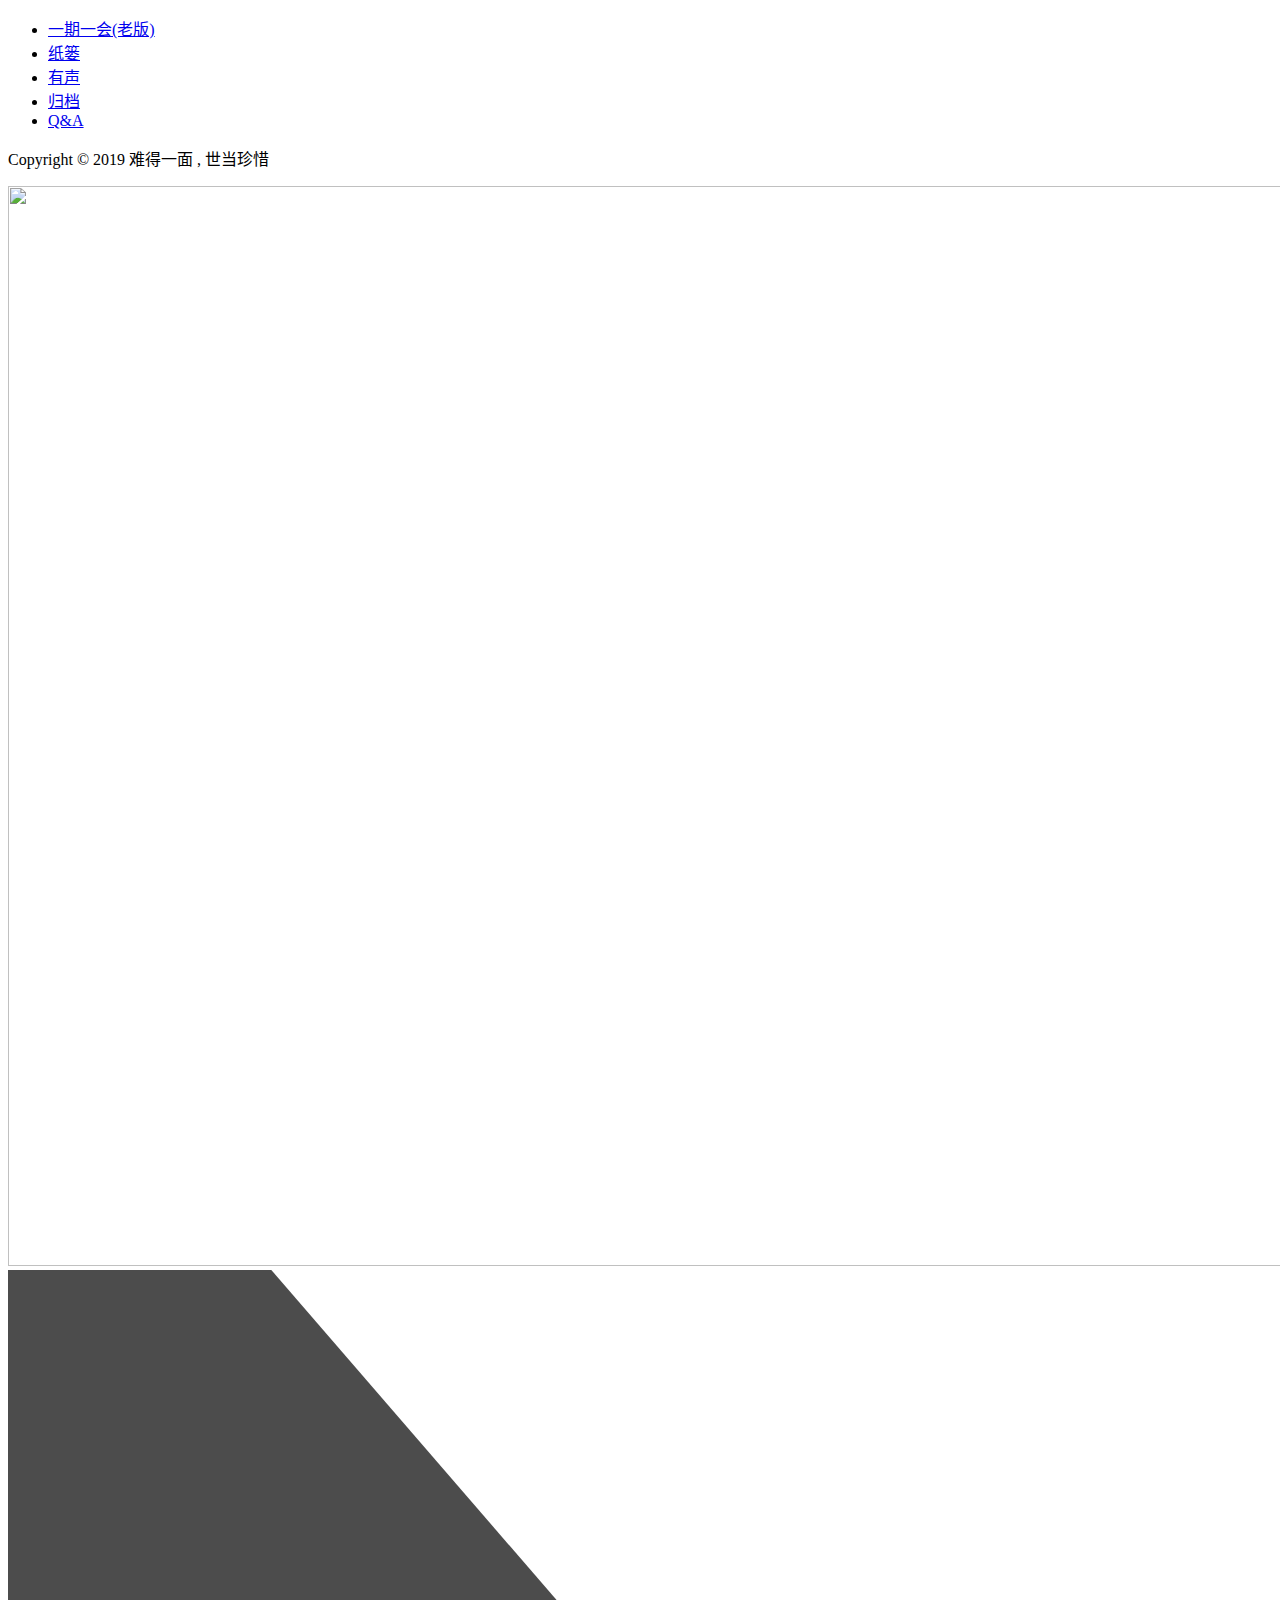
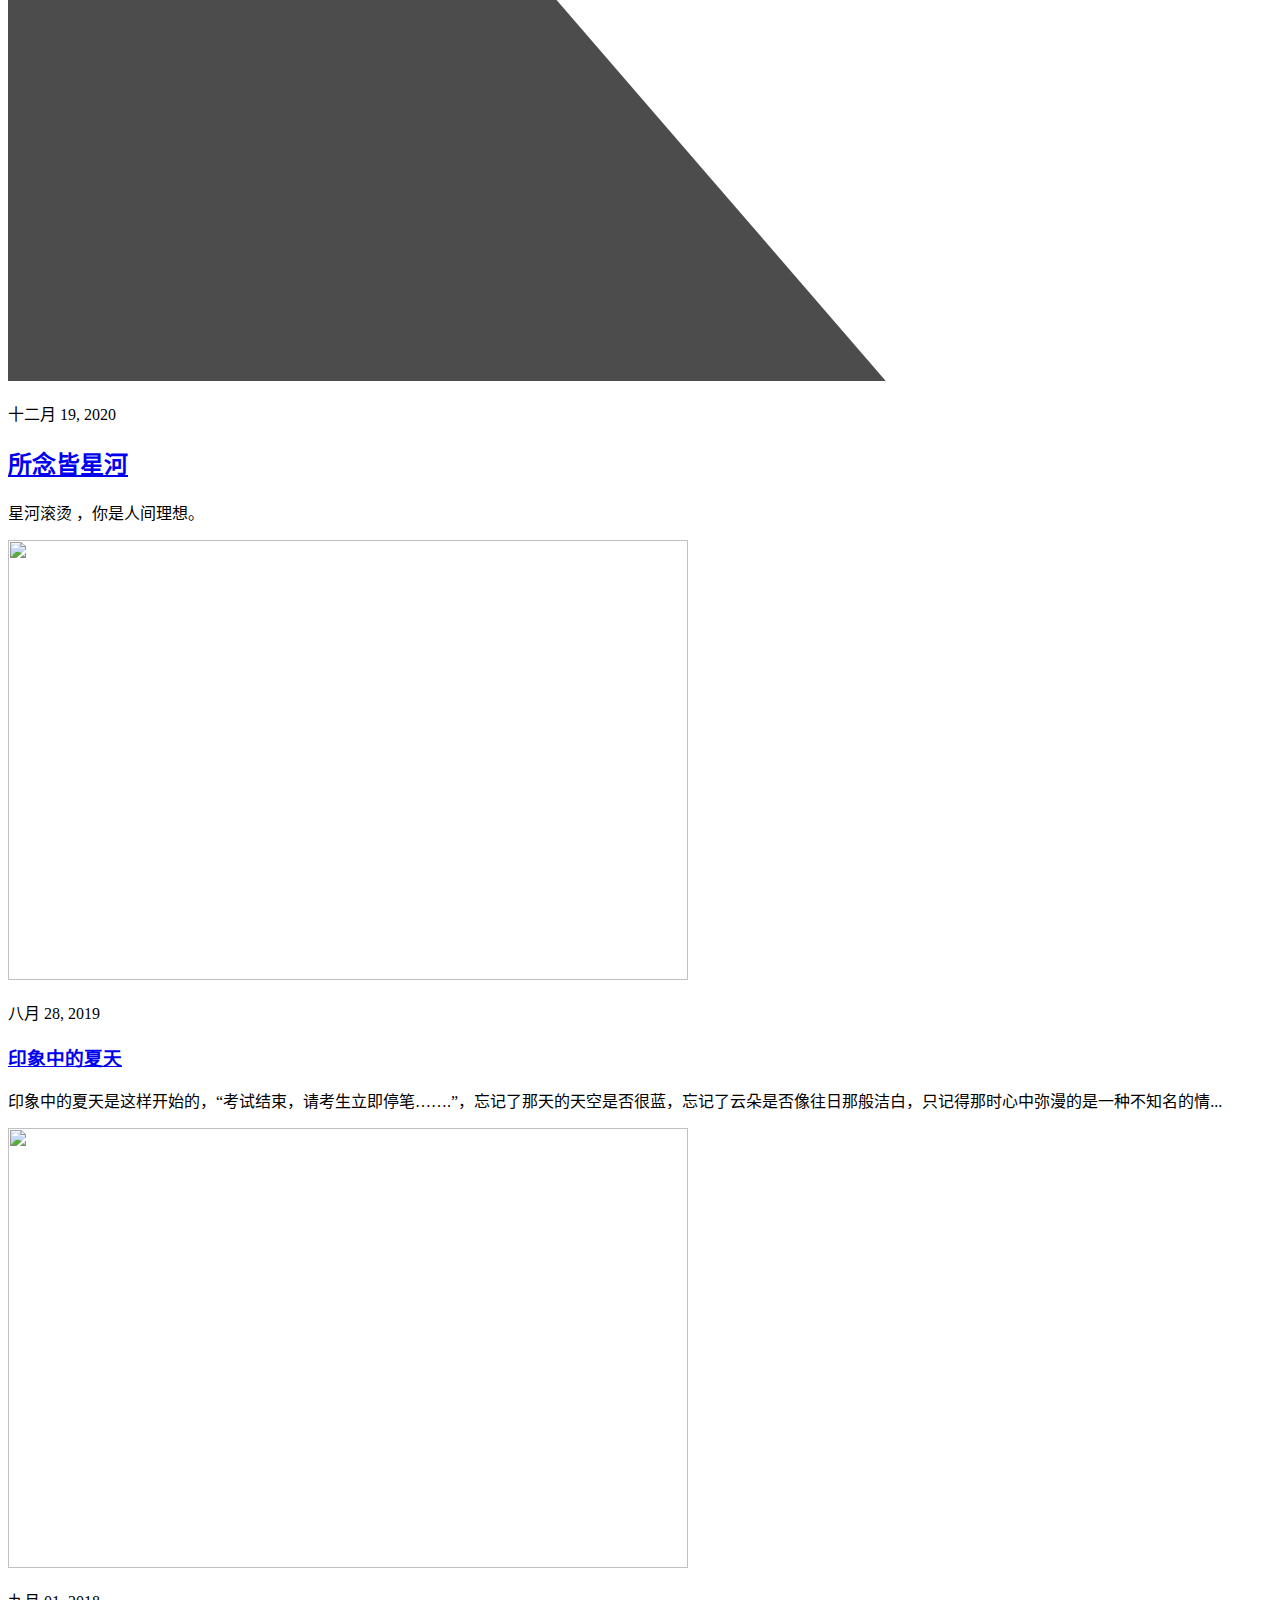
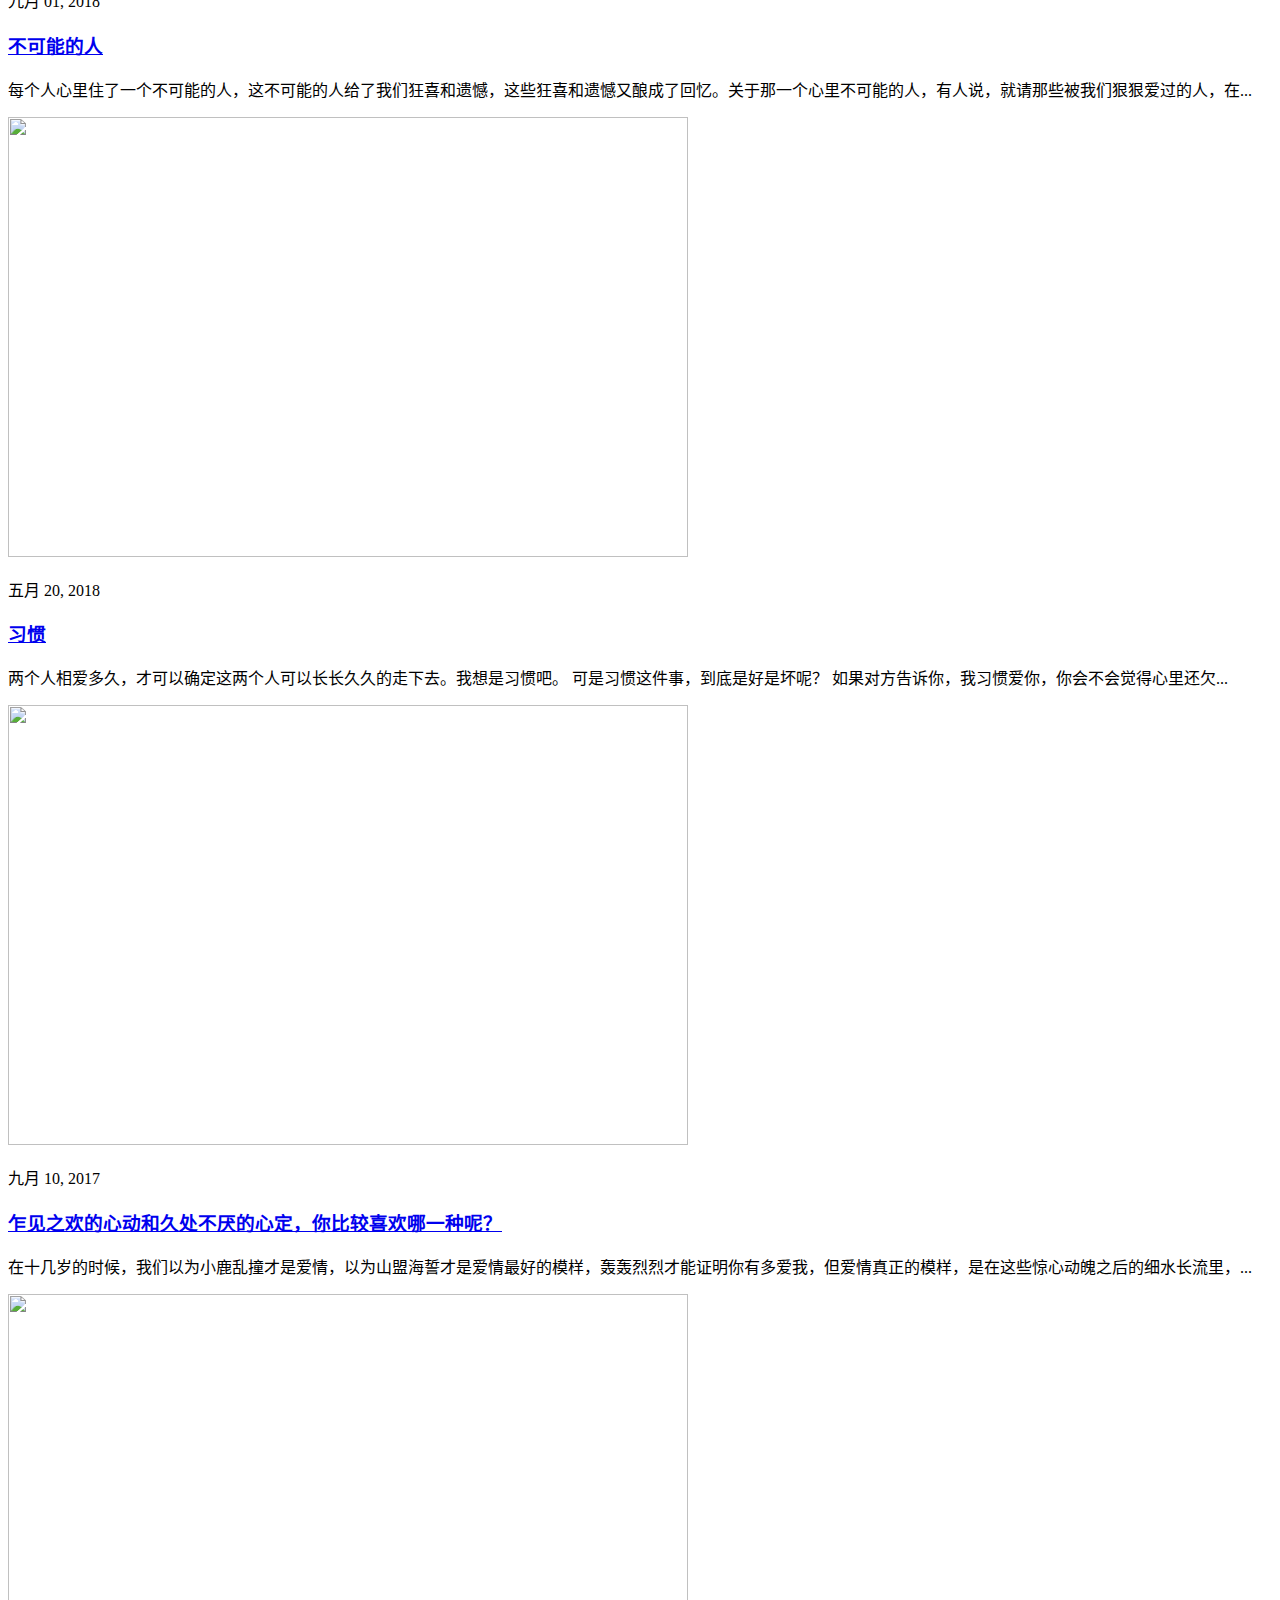
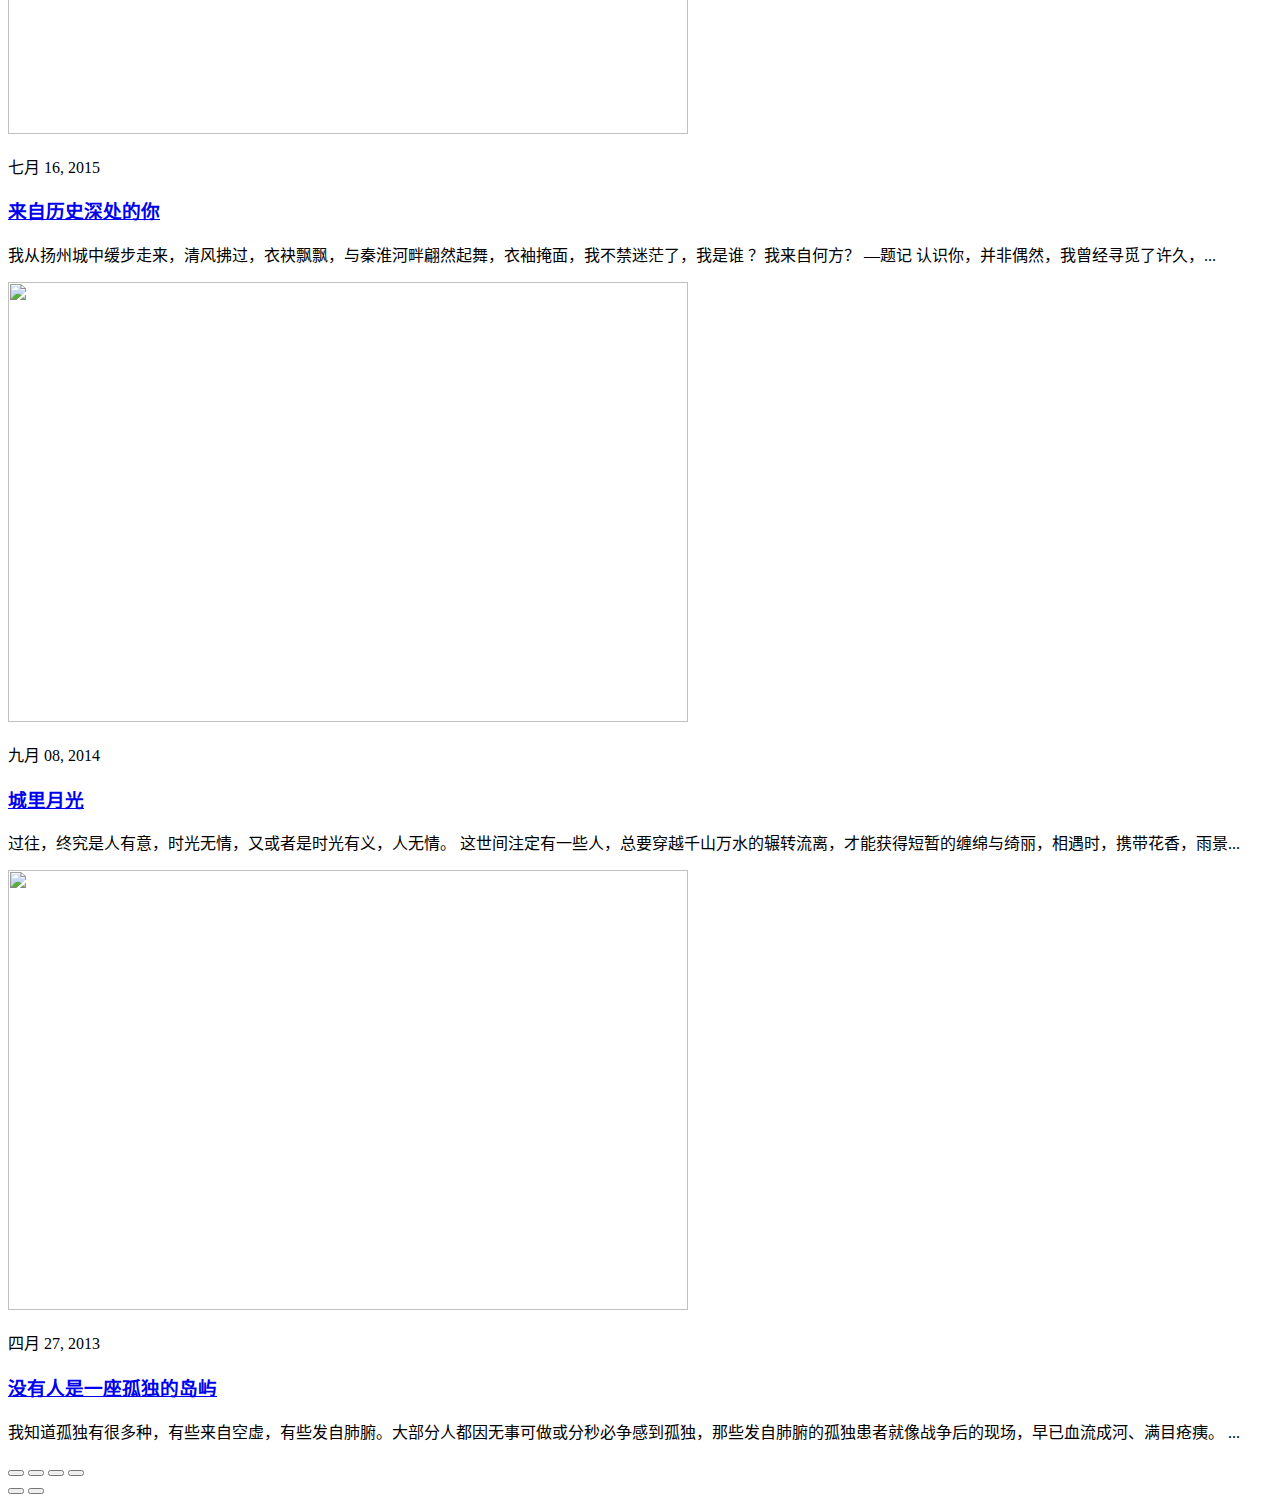
==== index.html @ 38591481 "ni" ====
<!DOCTYPE html>
<html lang="zh-CN" class="loading">

<head>
    <meta name="generator" content="Hexo 3.9.0">
    <meta charset="UTF-8">
    <meta http-equiv="X-UA-Compatible" content="IE=edge,chrome=1">
    <meta name="viewport" content="width=device-width, minimum-scale=1.0, maximum-scale=1.0, user-scalable=no">

    <title>一期一会</title>

    <meta name="apple-mobile-web-app-capable" content="yes">
    <meta name="apple-mobile-web-app-status-bar-style" content="black-translucent">
    <meta name="google" content="notranslate">

    <meta name="keywords" content="一期一会,苍耳,清新,文艺,">
    <meta name="description" content="我们像才华横溢的诗歌，无须冥思，就自由生长，句句押韵，在记忆中铭刻剪影，阳光闪烁，边缘耀眼。 - by : 苍耳">



    <meta name="author" content="一期一会">

    <link rel="alternative" href="atom.xml" title="一期一会" type="application/atom+xml">

    <link rel="icon" href="/img/me.jpg">

    <link rel="stylesheet" href="//cdn.jsdelivr.net/npm/gitalk@1/dist/gitalk.css">
    <link rel="stylesheet" href="/css/diaspora.css">
    <link rel="stylesheet" href="/css/footer.css">

    <script src="js/log.js"></script>

    <!-- <script async src="//pagead2.googlesyndication.com/pagead/js/adsbygoogle.js"></script> -->

    <script>
        (adsbygoogle = window.adsbygoogle || []).push({
            google_ad_client: "ca-pub-8691406134231910",
            enable_page_level_ads: true
        });
    </script>

    <!-- <script async custom-element="amp-auto-ads" src="https://cdn.ampproject.org/v0/amp-auto-ads-0.1.js"></script> -->

    <!-- mejia -->
    <!-- <script crossorigin="anonymous" integrity="sha384-38qS6ZDmuc4fn68ICZ1CTMDv4+Yrqtpijvp5fwMNdbumNGNJ7JVJHgWr2X+nJfqM"
        src="https://lib.baomitu.com/require.js/2.3.6/require.min.js"></script> -->
</head>

</html>

<body class="loading">
    <span id="config-title" style="display:none">一期一会</span>
    <div id="loader"></div>
    <div class="nav">
        <ul id="menu-menu" class="menu">

            <li class="pview menu-item menu-item-type-post_type menu-item-object-page">
                <a href="https://xgan.me/nian" title="一期一会" target="_self" rel="noopener">一期一会<span
                        id="old">(老版)</span></a>
            </li>

            <li class="  menu-item menu-item-type-post_type menu-item-object-page">
                <a href="https://xgan.me/ni" class="posttitle" title="纸篓" target="_self" rel="noopener">纸篓</a>
            </li>

            <li class="  menu-item menu-item-type-post_type menu-item-object-page">
                <a href="https://xgan.me/233" title="有声" target="_self" rel="noopener">有声</a>
            </li>

            <li class="  menu-item menu-item-type-post_type menu-item-object-page">
                <a href="https://xgan.me/you/ni" title="归档" target="_self" rel="noopener">归档</a>
            </li>

            <li class="  menu-item menu-item-type-post_type menu-item-object-page">
                <a href="https://xgan.me/you" title="Q&A" target="_self" rel="noopener">Q&A</a>
            </li>

        </ul>

        <p id="copyright">
            <!-- &copy; 2019 一期一会By : Canger -->
            Copyright © 2019 难得一面 , 世当珍惜
        </p>

    </div>
    <div id="container">

        <div id="screen">
            <div id="mark">
                <div class="layer" data-depth="0.4">
                    <img src="/images/321.jpg" id="cover" crossorigin="anonymous" width="1920" height="1080">
                </div>
            </div>
            <div id="vibrant">
                <svg viewBox="0 0 2880 1620" height="100%" preserveAspectRatio="xMaxYMax slice">
                    <polygon opacity="0.7" points="2000,1620 0,1620 0,0 600,0 " />
                </svg>
                <div></div>
            </div>
            <div id="header">
                <div>
                    <a class="image-logo" href="/"></a>
                    <div class="icon-menu switchmenu"></div>
                </div>
            </div>

            <div id="post0">
                <p>十二月 19, 2020</p>
                <h2><a href="/2020/12/19/ni/" title="星辰" class=" posttitle">所念皆星河</a></h2>
                <!-- <p class="summary">Nice to Meet You -->
                <p class="summary">星河滚烫 ，你是人间理想。
                </p>
            </div>

        </div>
        <div id="primary">

            <div class="post">
                <a href="/2019/08/28/xia/" title="印象中的夏天">
                    <img src="/images/xia.jpg" class="cover" width="680" height="440">
                </a>
                <div class="else">
                    <p>八月 28, 2019</p>
                    <h3><a href="/2019/08/28/xia/" title="印象中的夏天" class="posttitle">印象中的夏天</a></h3>
                    <p>印象中的夏天是这样开始的，“考试结束，请考生立即停笔…….”，忘记了那天的天空是否很蓝，忘记了云朵是否像往日那般洁白，只记得那时心中弥漫的是一种不知名的情...</p>
                </div>
            </div>


            <div class="post">
                <a href="/2018/09/01/bkn/" title="不可能的人">
                    <img src="/images/bkn.jpg" class="cover" width="680" height="440">
                </a>
                <div class="else">
                    <p>九月 01, 2018</p>
                    <h3><a href="/2018/09/01/bkn/" title="不可能的人" class="posttitle">不可能的人</a></h3>
                    <p>每个人心里住了一个不可能的人，这不可能的人给了我们狂喜和遗憾，这些狂喜和遗憾又酿成了回忆。关于那一个心里不可能的人，有人说，就请那些被我们狠狠爱过的人，在...</p>
                </div>
            </div>


            <div class="post">
                <a href="/2018/05/20/xg/" title="习惯">
                    <img src="/images/xg.jpg" class="cover" width="680" height="440">
                </a>
                <div class="else">
                    <p>五月 20, 2018</p>
                    <h3><a href="/2018/05/20/xg/" title="习惯" class="posttitle">习惯</a></h3>
                    <p>两个人相爱多久，才可以确定这两个人可以长长久久的走下去。我想是习惯吧。 可是习惯这件事，到底是好是坏呢？ 如果对方告诉你，我习惯爱你，你会不会觉得心里还欠...
                    </p>
                </div>
            </div>


            <div class="post">
                <a href="/2017/09/10/huan/" title="乍见之欢的心动和久处不厌的心定，你比较喜欢哪一种呢？">
                    <img src="/images/huan.jpg" class="cover" width="680" height="440">
                </a>
                <div class="else">
                    <p>九月 10, 2017</p>
                    <h3><a href="/2017/09/10/huan/" title="乍见之欢的心动和久处不厌的心定，你比较喜欢哪一种呢？" class="posttitle">乍见之欢的心动和久处不厌的心定，你比较喜欢哪一种呢？</a></h3>
                    <p>在十几岁的时候，我们以为小鹿乱撞才是爱情，以为山盟海誓才是爱情最好的模样，轰轰烈烈才能证明你有多爱我，但爱情真正的模样，是在这些惊心动魄之后的细水长流里，...</p>
                </div>
            </div>


            <div class="post">
                <a href="/2015/07/16/laizi/" title="来自历史深处的你">
                    <img src="/images/hanfu.jpg" class="cover" width="680" height="440">
                </a>
                <div class="else">
                    <p>七月 16, 2015</p>
                    <h3><a href="/2015/07/16/laizi/" title="来自历史深处的你" class="posttitle">来自历史深处的你</a></h3>
                    <p>我从扬州城中缓步走来，清风拂过，衣袂飘飘，与秦淮河畔翩然起舞，衣袖掩面，我不禁迷茫了，我是谁 ？我来自何方？ —题记 认识你，并非偶然，我曾经寻觅了许久，...
                    </p>
                </div>
            </div>


            <div class="post">
                <a href="/2014/09/08/moon/" title="城里月光">
                    <img src="/images/moon.jpg" class="cover" width="680" height="440">
                </a>
                <div class="else">
                    <p>九月 08, 2014</p>
                    <h3><a href="/2014/09/08/moon/" title="城里月光" class="posttitle">城里月光</a></h3>
                    <p>过往，终究是人有意，时光无情，又或者是时光有义，人无情。 这世间注定有一些人，总要穿越千山万水的辗转流离，才能获得短暂的缠绵与绮丽，相遇时，携带花香，雨景...
                    </p>
                </div>
            </div>


            <div class="post">
                <a href="/2013/04/27/gd/" title="没有人是一座孤独的岛屿">
                    <img src="/images/gd.jpg" class="cover" width="680" height="440">
                </a>
                <div class="else">
                    <p>四月 27, 2013</p>
                    <h3><a href="/2013/04/27/gd/" title="没有人是一座孤独的岛屿" class="posttitle">没有人是一座孤独的岛屿</a></h3>
                    <p>我知道孤独有很多种，有些来自空虚，有些发自肺腑。大部分人都因无事可做或分秒必争感到孤独，那些发自肺腑的孤独患者就像战争后的现场，早已血流成河、满目疮痍。 ...
                    </p>
                </div>
            </div>


        </div>

        <!-- <footer id="footer">

            <div class="container">

                <p>
                    Copyright &copy; 2019 • Theme by : <a class="posttitle" href="http://xgan.me"
                        target="_self">Canger</a><br>
                    Run time : <a class="posttitle" href="https://xgan.me/log/index.html" target="_self"><span
                            id="span_dt_dt"></span></a>
                </p>

            </div>

        </footer> -->

    </div>
    <div id="preview"></div>

</body>
<script src="//cdn.jsdelivr.net/npm/gitalk@1/dist/gitalk.min.js"></script>
<script src="//lib.baomitu.com/jquery/1.8.3/jquery.min.js"></script>
<script src="/js/plugin.js"></script>
<script src="/js/diaspora.js"></script>
<link rel="stylesheet" href="/photoswipe/photoswipe.css">
<link rel="stylesheet" href="/photoswipe/default-skin/default-skin.css">
<script src="/photoswipe/photoswipe.min.js"></script>
<script src="/photoswipe/photoswipe-ui-default.min.js"></script>

<!-- Root element of PhotoSwipe. Must have class pswp. -->
<div class="pswp" tabindex="-1" role="dialog" aria-hidden="true">
    <!-- Background of PhotoSwipe. 
         It's a separate element as animating opacity is faster than rgba(). -->
    <div class="pswp__bg"></div>
    <!-- Slides wrapper with overflow:hidden. -->
    <div class="pswp__scroll-wrap">
        <!-- Container that holds slides. 
            PhotoSwipe keeps only 3 of them in the DOM to save memory.
            Don't modify these 3 pswp__item elements, data is added later on. -->
        <div class="pswp__container">
            <div class="pswp__item"></div>
            <div class="pswp__item"></div>
            <div class="pswp__item"></div>
        </div>
        <!-- Default (PhotoSwipeUI_Default) interface on top of sliding area. Can be changed. -->
        <div class="pswp__ui pswp__ui--hidden">
            <div class="pswp__top-bar">
                <!--  Controls are self-explanatory. Order can be changed. -->
                <div class="pswp__counter"></div>
                <button class="pswp__button pswp__button--close" title="Close (Esc)"></button>
                <button class="pswp__button pswp__button--share" title="Share"></button>
                <button class="pswp__button pswp__button--fs" title="Toggle fullscreen"></button>
                <button class="pswp__button pswp__button--zoom" title="Zoom in/out"></button>
                <!-- Preloader demo http://codepen.io/dimsemenov/pen/yyBWoR -->
                <!-- element will get class pswp__preloader--active when preloader is running -->
                <div class="pswp__preloader">
                    <div class="pswp__preloader__icn">
                        <div class="pswp__preloader__cut">
                            <div class="pswp__preloader__donut"></div>
                        </div>
                    </div>
                </div>
            </div>
            <div class="pswp__share-modal pswp__share-modal--hidden pswp__single-tap">
                <div class="pswp__share-tooltip"></div>
            </div>
            <button class="pswp__button pswp__button--arrow--left" title="Previous (arrow left)">
            </button>
            <button class="pswp__button pswp__button--arrow--right" title="Next (arrow right)">
            </button>
            <div class="pswp__caption">
                <div class="pswp__caption__center"></div>
            </div>
        </div>
    </div>
</div>

<!-- Google Analytics -->
<script type="text/javascript">
    (function(i, s, o, g, r, a, m) {
        i['GoogleAnalyticsObject'] = r;
        i[r] = i[r] || function() {
            (i[r].q = i[r].q || []).push(arguments)
        }, i[r].l = 1 * new Date();
        a = s.createElement(o),
            m = s.getElementsByTagName(o)[0];
        a.async = 1;
        a.src = g;
        m.parentNode.insertBefore(a, m)
    })(window, document, 'script', 'https://www.google-analytics.com/analytics.js', 'ga');

    ga('create', 'UA-142766624-1', 'auto');
    ga('send', 'pageview');
</script>
<!-- End Google Analytics -->

</html>
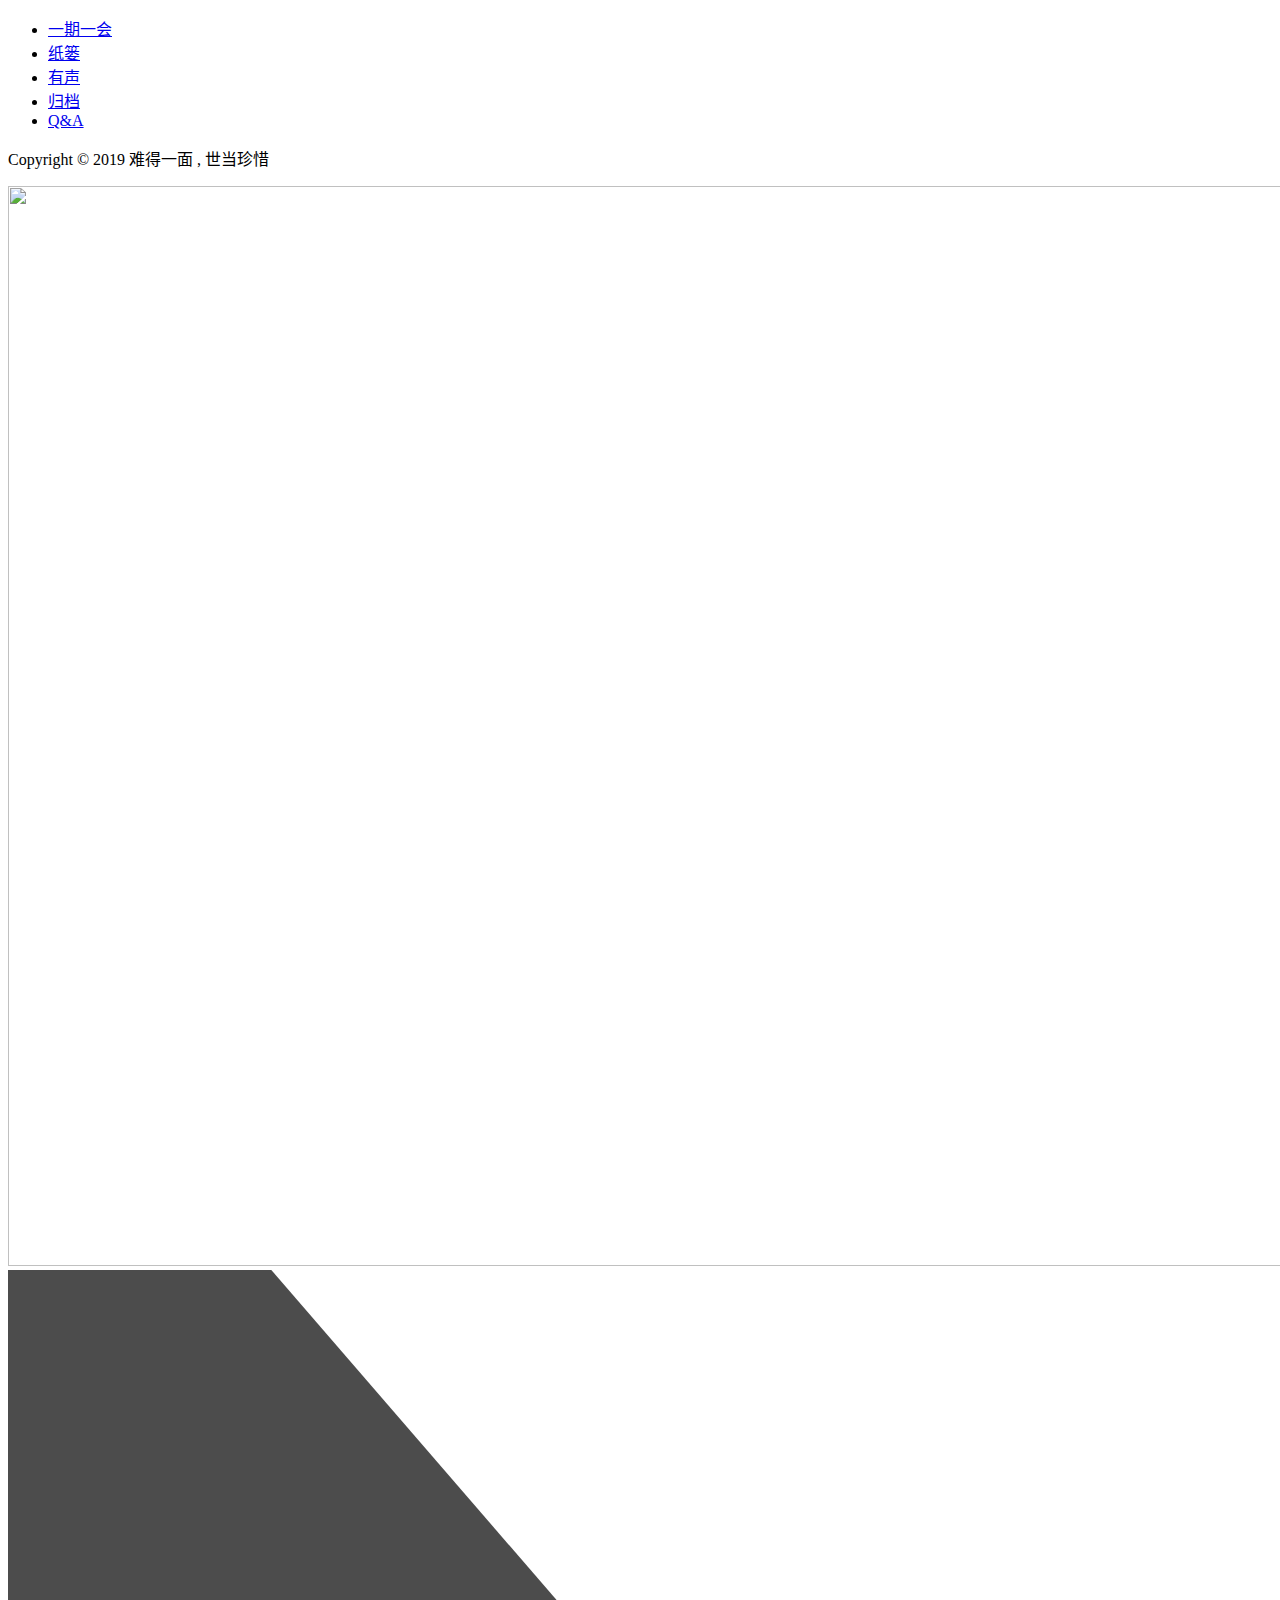
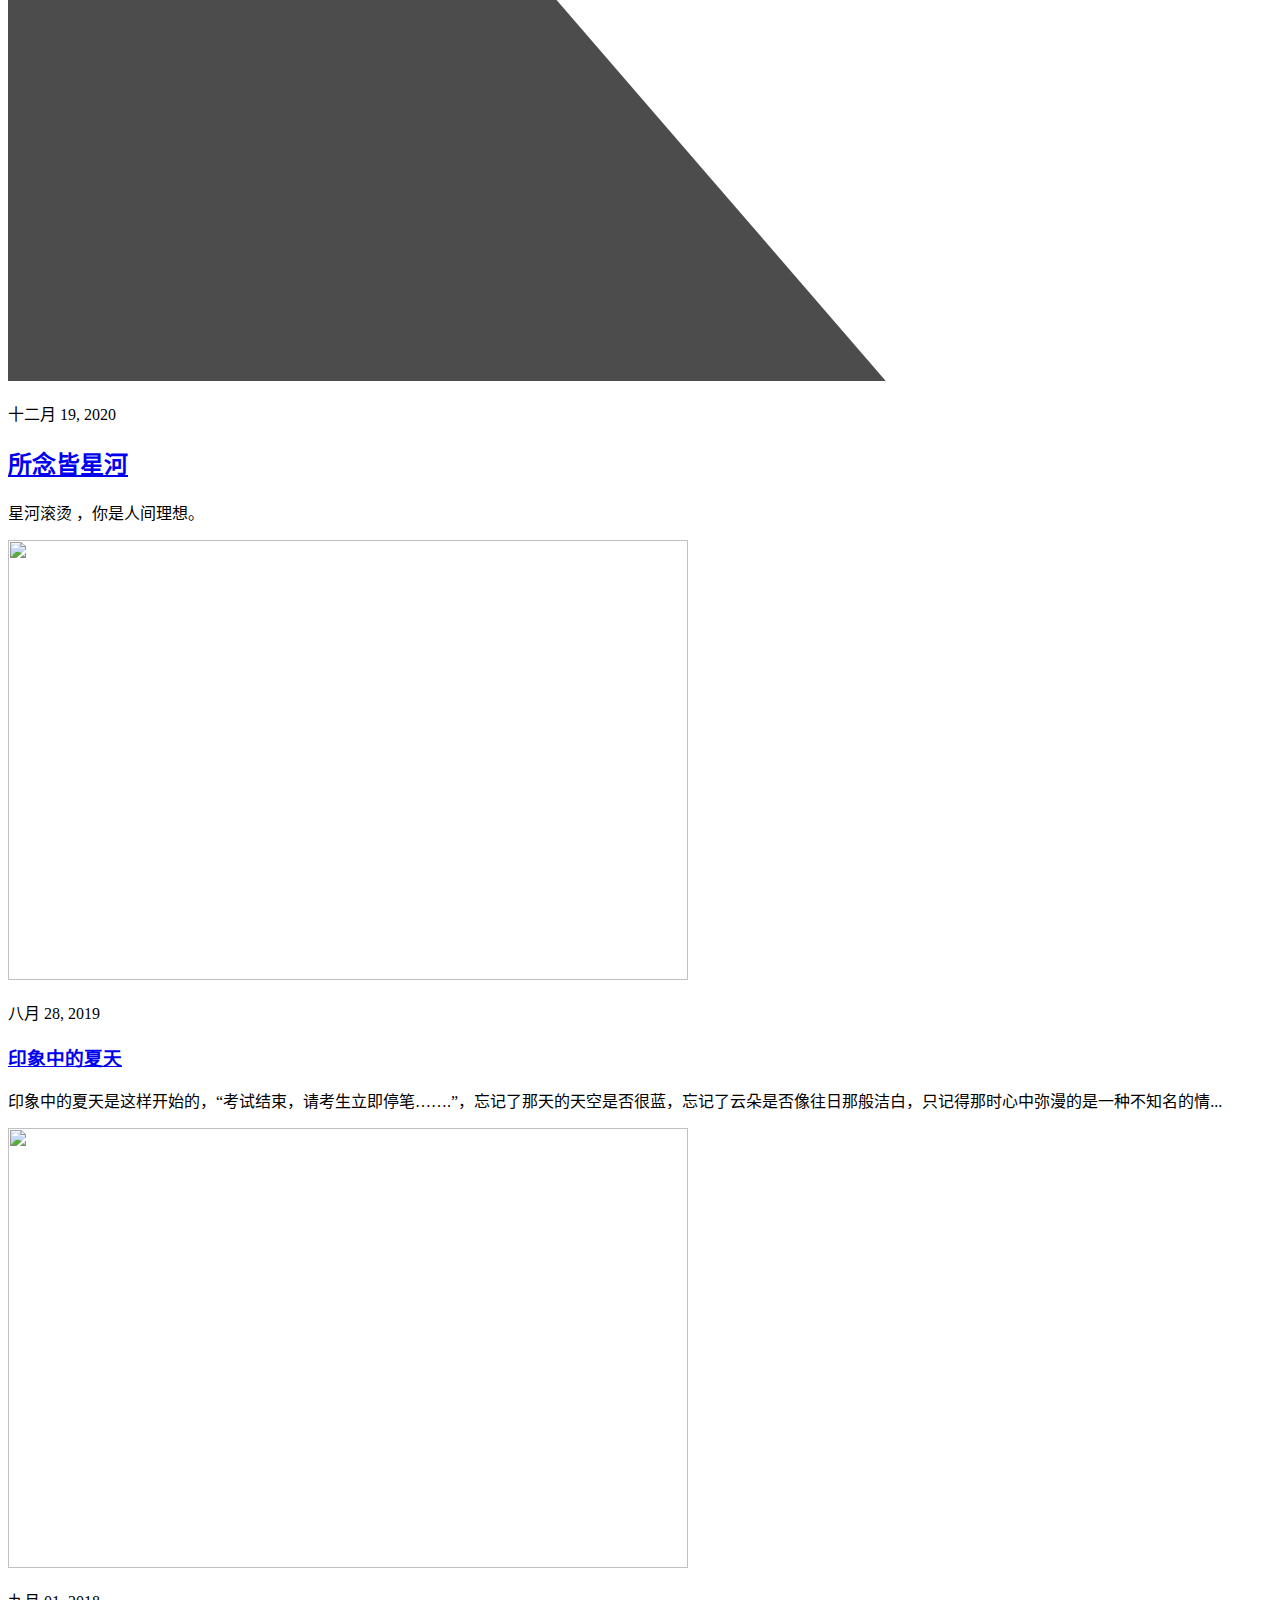
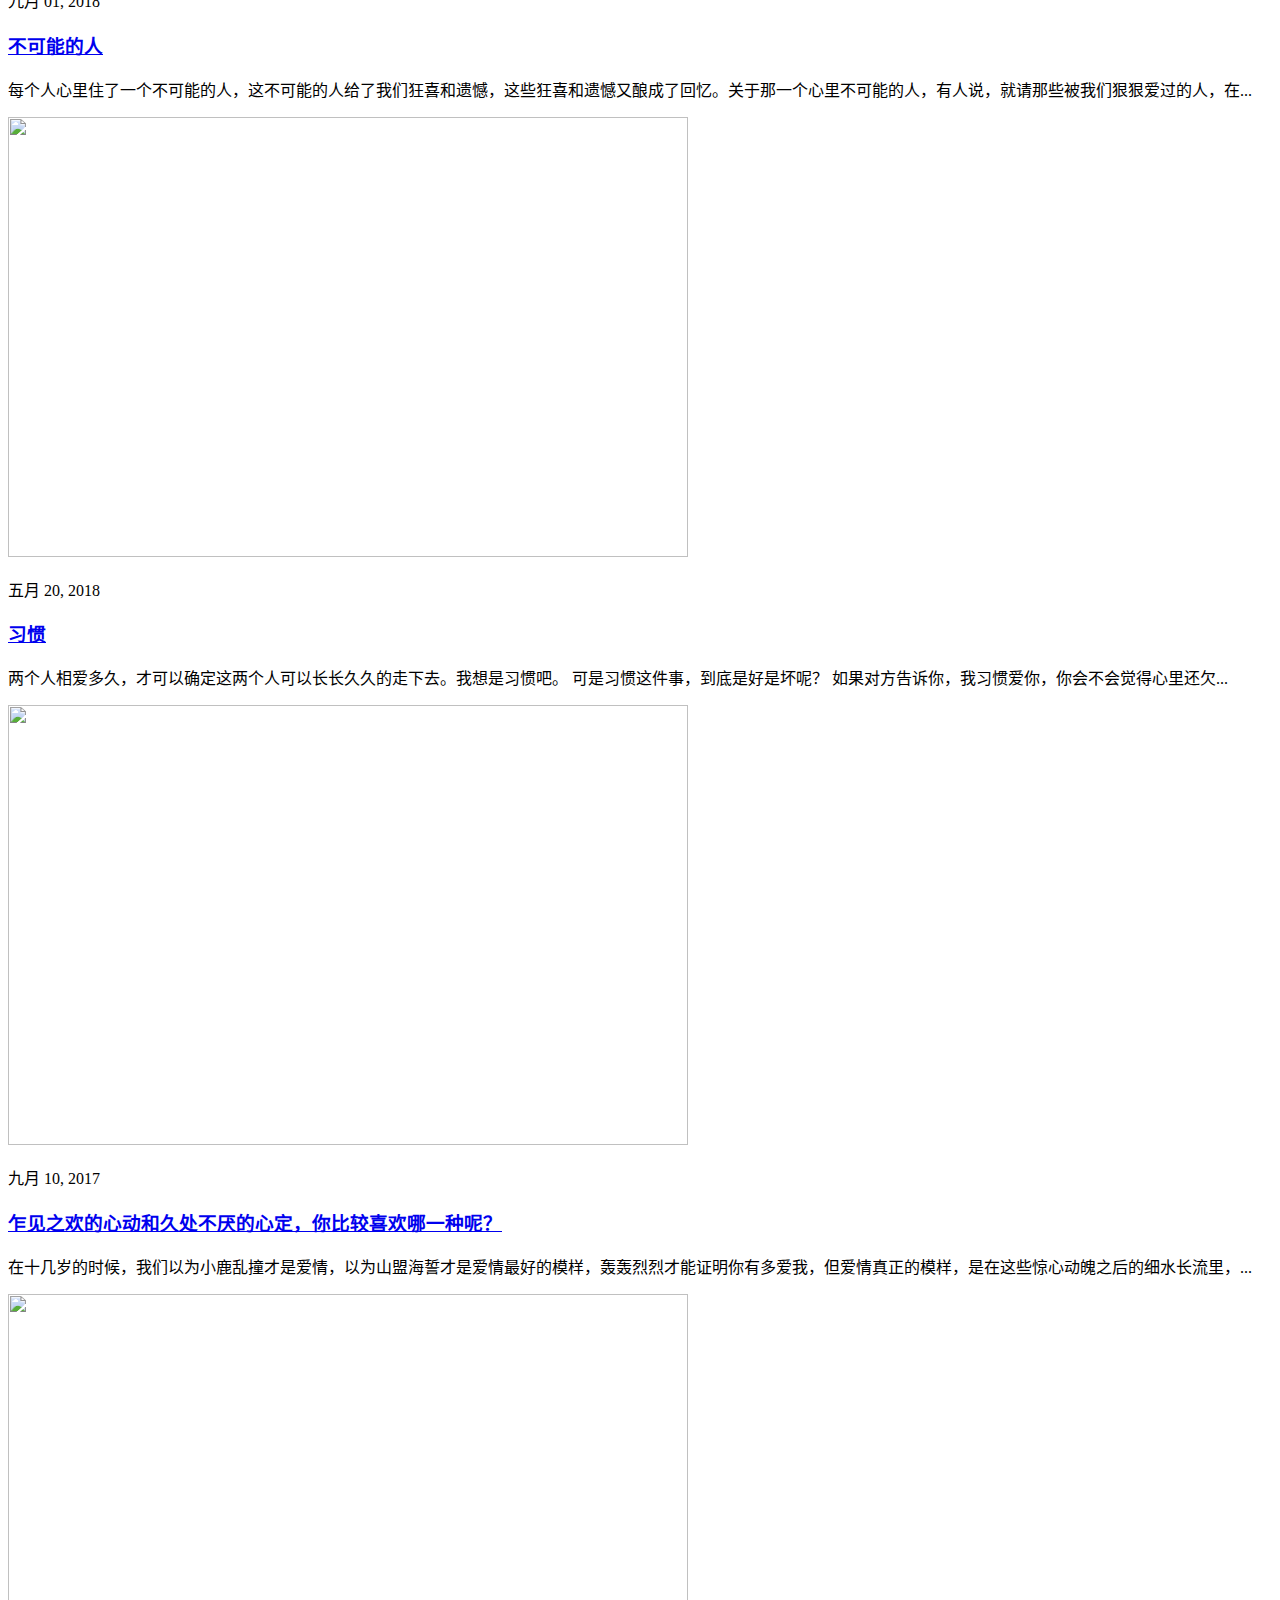
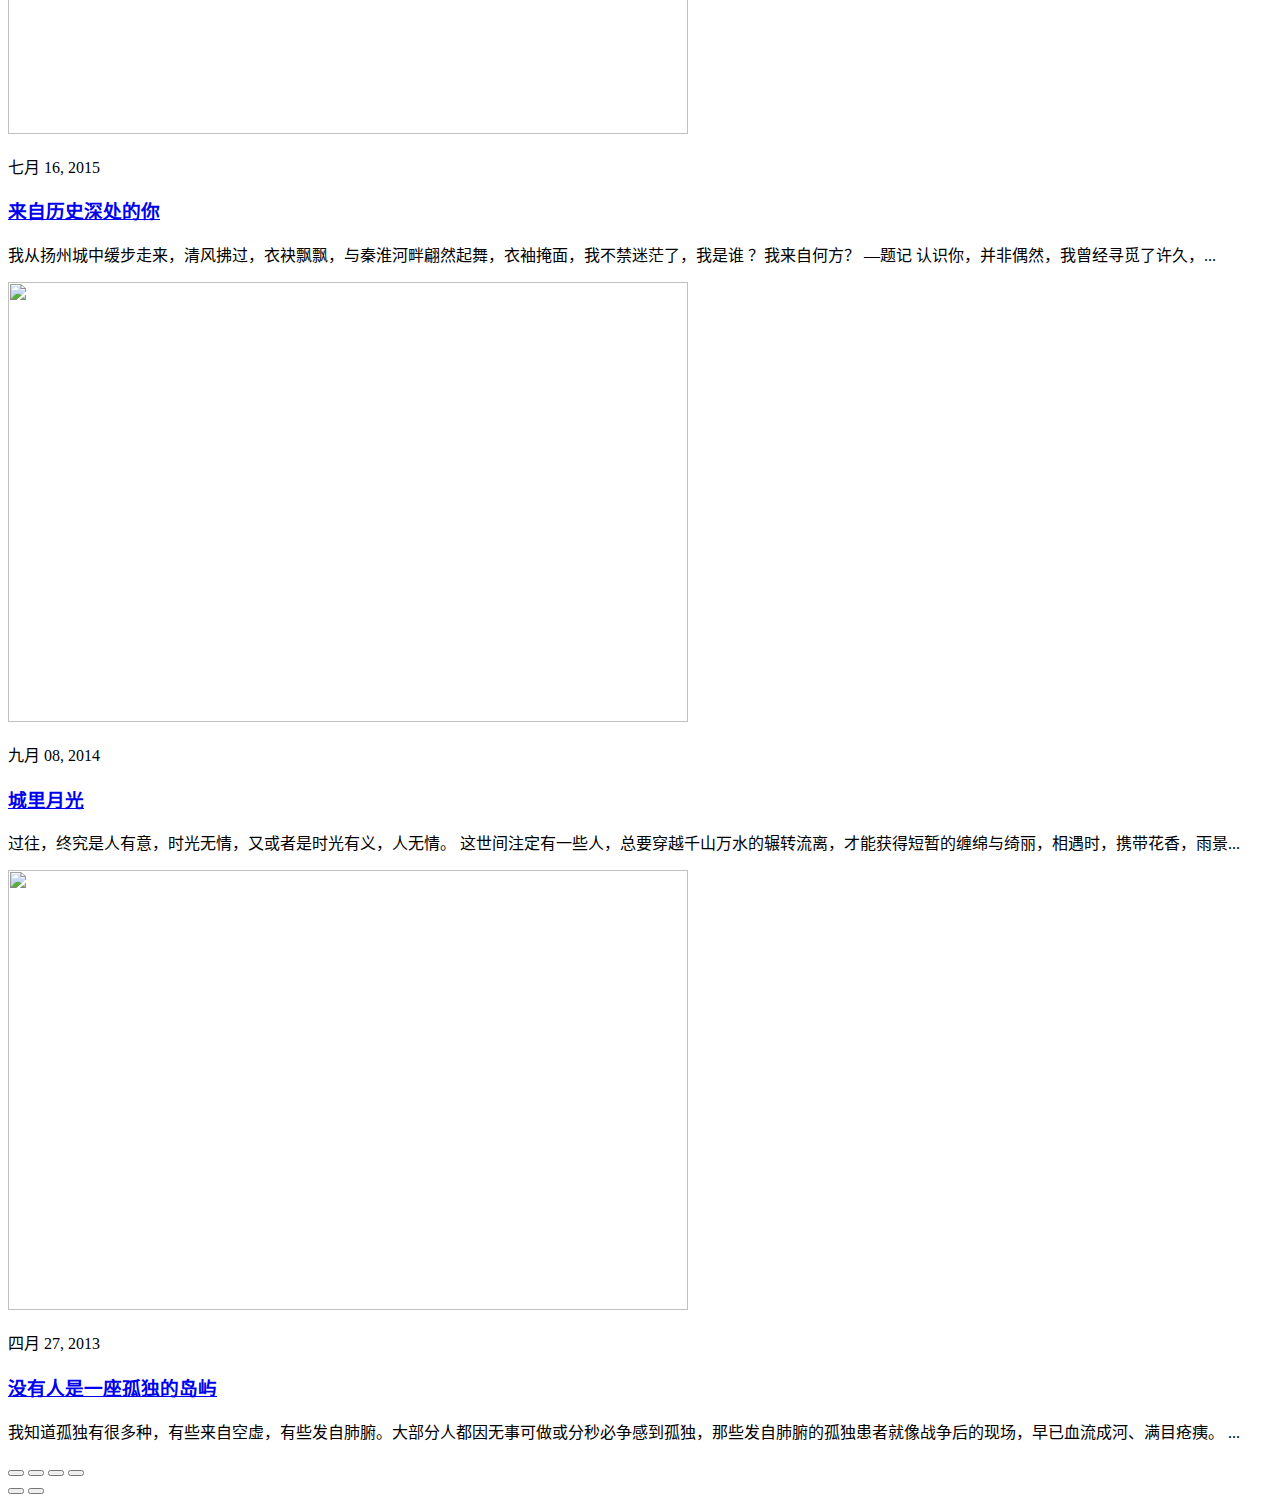
==== commit 4cf55cf6: "ni" ====
--- a/index.html
+++ b/index.html
@@ -4,7 +4,9 @@
 <head>
     <meta name="generator" content="Hexo 3.9.0">
     <meta charset="UTF-8">
+
     <meta http-equiv="X-UA-Compatible" content="IE=edge,chrome=1">
+    <meta http-equiv="Content-Type" content="text/html; charset=UTF-8">
     <meta name="viewport" content="width=device-width, minimum-scale=1.0, maximum-scale=1.0, user-scalable=no">
 
     <title>一期一会</title>
@@ -13,7 +15,7 @@
     <meta name="apple-mobile-web-app-status-bar-style" content="black-translucent">
     <meta name="google" content="notranslate">
 
-    <meta name="keywords" content="一期一会,苍耳,清新,文艺,">
+    <meta name="keywords" content="一期一会,yqyh,苍耳,落款,衿亦">
     <meta name="description" content="我们像才华横溢的诗歌，无须冥思，就自由生长，句句押韵，在记忆中铭刻剪影，阳光闪烁，边缘耀眼。 - by : 苍耳">
 
 
@@ -32,12 +34,37 @@
 
     <!-- <script async src="//pagead2.googlesyndication.com/pagead/js/adsbygoogle.js"></script> -->
 
-    <script>
+    <!-- <script>
         (adsbygoogle = window.adsbygoogle || []).push({
             google_ad_client: "ca-pub-8691406134231910",
             enable_page_level_ads: true
         });
+    </script> -->
+
+    <!-- Global site tag (gtag.js) - Google Analytics -->
+    <script async src="https://www.googletagmanager.com/gtag/js?id=G-4WY8161NP5"></script>
+    <script>
+        window.dataLayer = window.dataLayer || [];
+
+        function gtag() {
+            dataLayer.push(arguments);
+        }
+        gtag('js', new Date());
+
+        gtag('config', 'G-4WY8161NP5');
     </script>
+
+    <script>
+        var _hmt = _hmt || [];
+        (function () {
+            var hm = document.createElement("script");
+            hm.src = "https://hm.baidu.com/hm.js?968f36ff33135d0ff84260152f0244eb";
+            var s = document.getElementsByTagName("script")[0];
+            s.parentNode.insertBefore(hm, s);
+        })();
+    </script>
+
+
 
     <!-- <script async custom-element="amp-auto-ads" src="https://cdn.ampproject.org/v0/amp-auto-ads-0.1.js"></script> -->
 
@@ -55,24 +82,25 @@
         <ul id="menu-menu" class="menu">
 
             <li class="pview menu-item menu-item-type-post_type menu-item-object-page">
-                <a href="https://xgan.me/nian" title="一期一会" target="_self" rel="noopener">一期一会<span
-                        id="old">(老版)</span></a>
+                <!-- <a href="https://www.errrrrr.com/nian" title="一期一会" target="_self" rel="noopener">一期一会<span
+                        id="old">(老版)</span></a> -->
+                <a href="https://www.errrrrr.com/ni" title="一期一会" target="_self" rel="noopener">一期一会</a>
             </li>
 
             <li class="  menu-item menu-item-type-post_type menu-item-object-page">
-                <a href="https://xgan.me/ni" class="posttitle" title="纸篓" target="_self" rel="noopener">纸篓</a>
+                <a href="https://www.errrrrr.com/me" class="posttitle" title="纸篓" target="_self" rel="noopener">纸篓</a>
             </li>
 
             <li class="  menu-item menu-item-type-post_type menu-item-object-page">
-                <a href="https://xgan.me/233" title="有声" target="_self" rel="noopener">有声</a>
+                <a href="https://www.errrrrr.com/you" title="有声" target="_self" rel="noopener">有声</a>
             </li>
 
             <li class="  menu-item menu-item-type-post_type menu-item-object-page">
-                <a href="https://xgan.me/you/ni" title="归档" target="_self" rel="noopener">归档</a>
+                <a href="https://www.errrrrr.com/you/ni" title="归档" target="_self" rel="noopener">归档</a>
             </li>
 
             <li class="  menu-item menu-item-type-post_type menu-item-object-page">
-                <a href="https://xgan.me/you" title="Q&A" target="_self" rel="noopener">Q&A</a>
+                <a href="https://www.errrrrr.com/you" title="Q&A" target="_self" rel="noopener">Q&A</a>
             </li>
 
         </ul>
@@ -158,7 +186,8 @@
                 </a>
                 <div class="else">
                     <p>九月 10, 2017</p>
-                    <h3><a href="/2017/09/10/huan/" title="乍见之欢的心动和久处不厌的心定，你比较喜欢哪一种呢？" class="posttitle">乍见之欢的心动和久处不厌的心定，你比较喜欢哪一种呢？</a></h3>
+                    <h3><a href="/2017/09/10/huan/" title="乍见之欢的心动和久处不厌的心定，你比较喜欢哪一种呢？"
+                            class="posttitle">乍见之欢的心动和久处不厌的心定，你比较喜欢哪一种呢？</a></h3>
                     <p>在十几岁的时候，我们以为小鹿乱撞才是爱情，以为山盟海誓才是爱情最好的模样，轰轰烈烈才能证明你有多爱我，但爱情真正的模样，是在这些惊心动魄之后的细水长流里，...</p>
                 </div>
             </div>
@@ -283,9 +312,9 @@
 
 <!-- Google Analytics -->
 <script type="text/javascript">
-    (function(i, s, o, g, r, a, m) {
+    (function (i, s, o, g, r, a, m) {
         i['GoogleAnalyticsObject'] = r;
-        i[r] = i[r] || function() {
+        i[r] = i[r] || function () {
             (i[r].q = i[r].q || []).push(arguments)
         }, i[r].l = 1 * new Date();
         a = s.createElement(o),
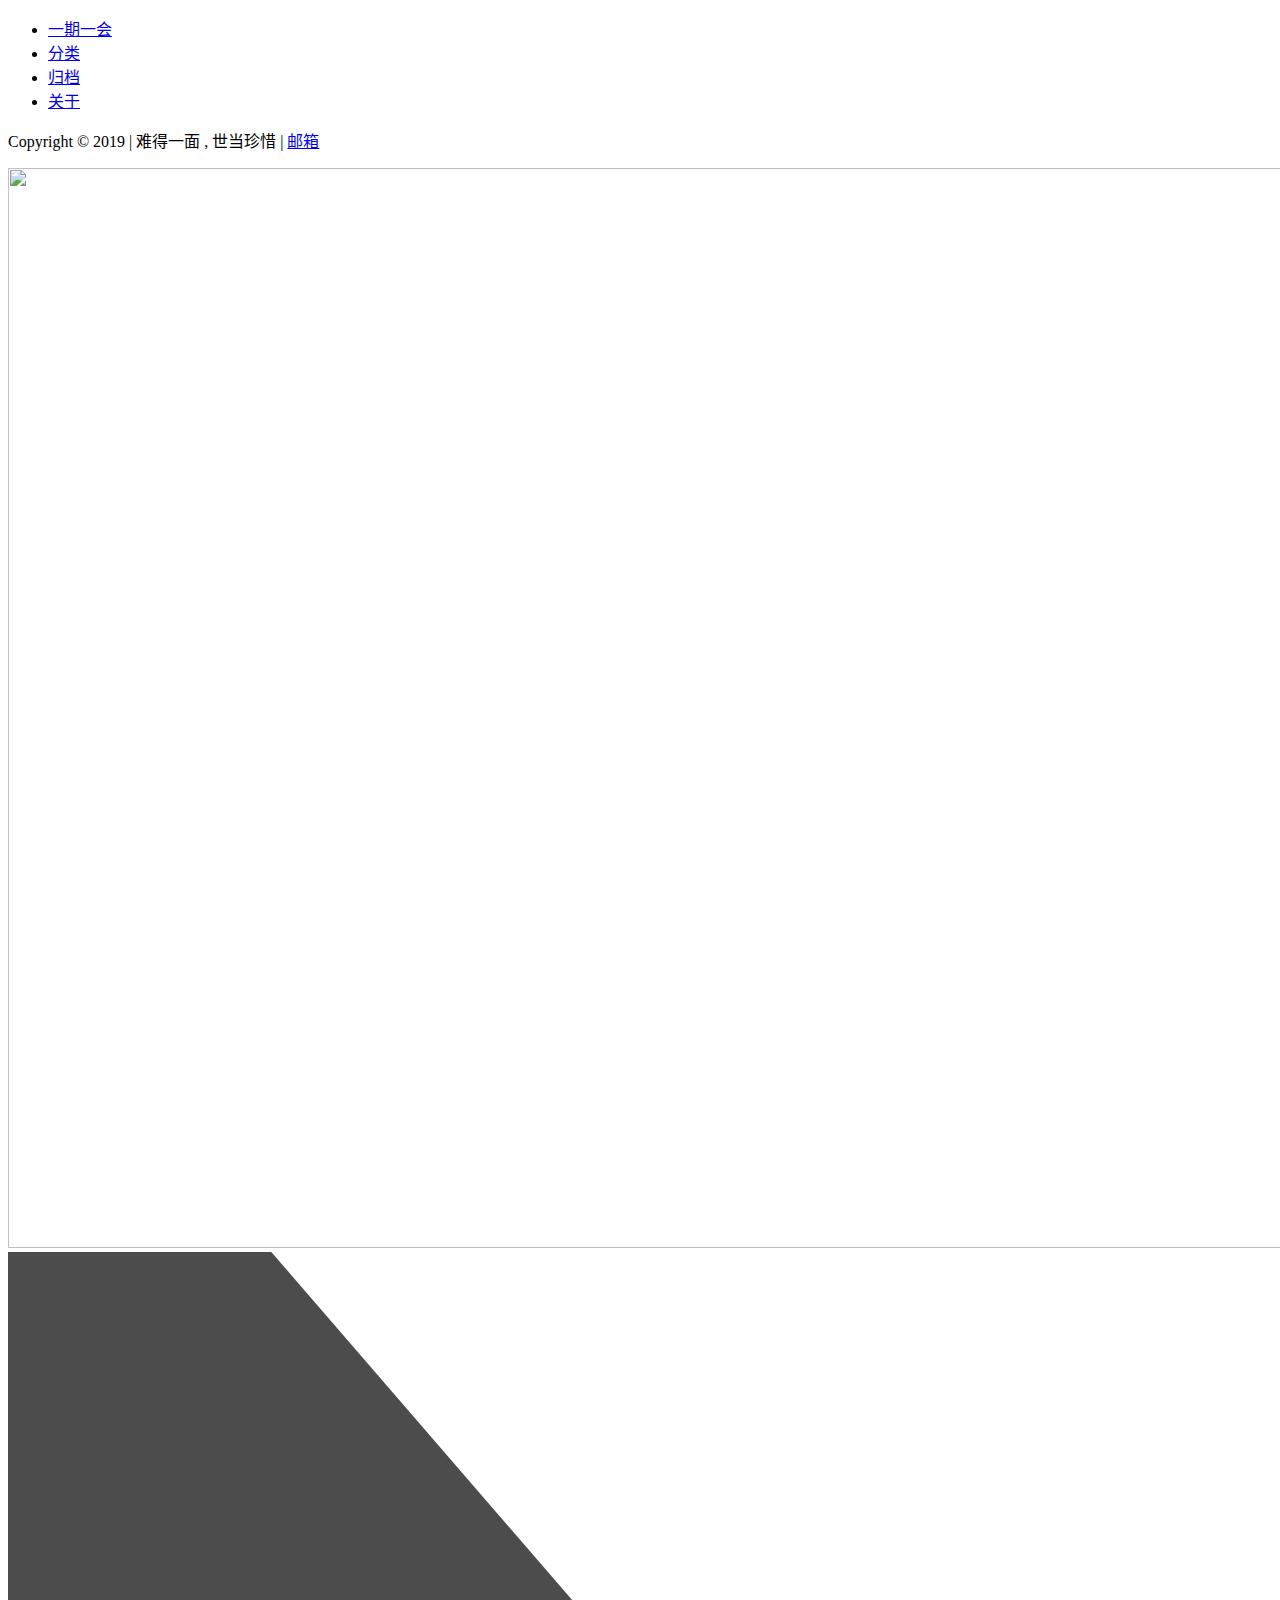
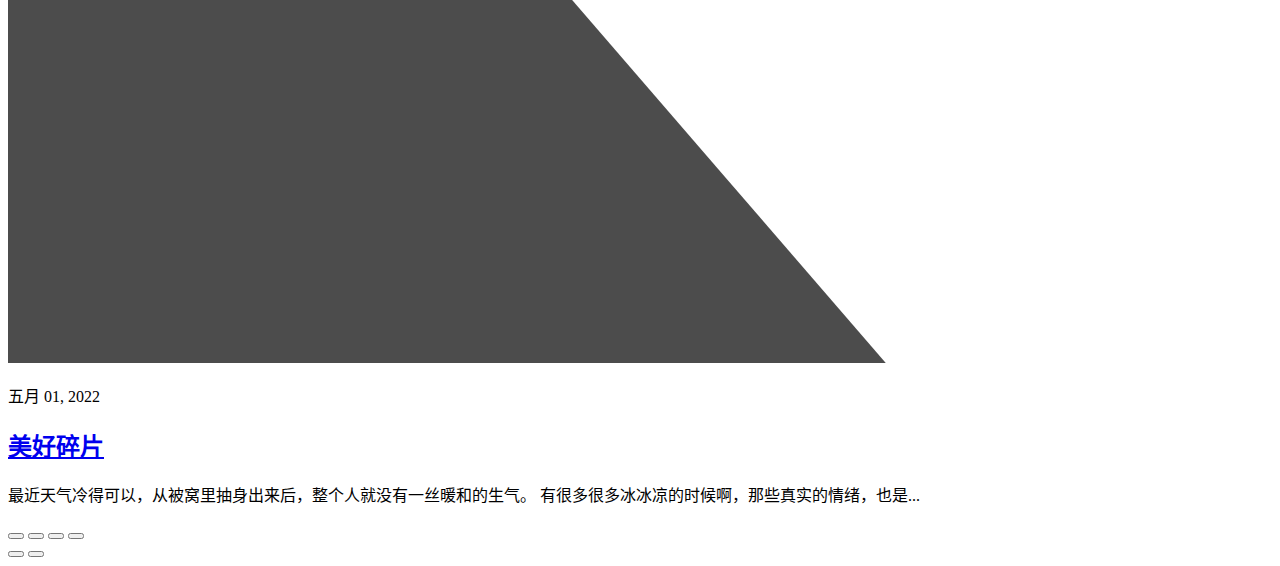
==== commit 1962d81f: "ni" ====
--- a/index.html
+++ b/index.html
@@ -1,58 +1,37 @@
+
 <!DOCTYPE html>
 <html lang="zh-CN" class="loading">
-
 <head>
-    <meta name="generator" content="Hexo 3.9.0">
-    <meta charset="UTF-8">
-
-    <meta http-equiv="X-UA-Compatible" content="IE=edge,chrome=1">
-    <meta http-equiv="Content-Type" content="text/html; charset=UTF-8">
+    <meta charset="UTF-8" />
+    <meta http-equiv="X-UA-Compatible" content="IE=edge,chrome=1" />
     <meta name="viewport" content="width=device-width, minimum-scale=1.0, maximum-scale=1.0, user-scalable=no">
-
     <title>一期一会</title>
-
-    <meta name="apple-mobile-web-app-capable" content="yes">
+    <meta name="apple-mobile-web-app-capable" content="yes" />
     <meta name="apple-mobile-web-app-status-bar-style" content="black-translucent">
-    <meta name="google" content="notranslate">
-
-    <meta name="keywords" content="一期一会,yqyh,苍耳,落款,衿亦">
-    <meta name="description" content="我们像才华横溢的诗歌，无须冥思，就自由生长，句句押韵，在记忆中铭刻剪影，阳光闪烁，边缘耀眼。 - by : 苍耳">
-
-
-
-    <meta name="author" content="一期一会">
-
-    <link rel="alternative" href="atom.xml" title="一期一会" type="application/atom+xml">
-
-    <link rel="icon" href="/img/me.jpg">
-
-    <link rel="stylesheet" href="//cdn.jsdelivr.net/npm/gitalk@1/dist/gitalk.css">
-    <link rel="stylesheet" href="/css/diaspora.css">
-    <link rel="stylesheet" href="/css/footer.css">
-
-    <script src="js/log.js"></script>
-
-    <!-- <script async src="//pagead2.googlesyndication.com/pagead/js/adsbygoogle.js"></script> -->
-
-    <!-- <script>
-        (adsbygoogle = window.adsbygoogle || []).push({
-            google_ad_client: "ca-pub-8691406134231910",
-            enable_page_level_ads: true
-        });
-    </script> -->
-
-    <!-- Global site tag (gtag.js) - Google Analytics -->
-    <script async src="https://www.googletagmanager.com/gtag/js?id=G-4WY8161NP5"></script>
-    <script>
-        window.dataLayer = window.dataLayer || [];
-
-        function gtag() {
-            dataLayer.push(arguments);
-        }
-        gtag('js', new Date());
-
-        gtag('config', 'G-4WY8161NP5');
-    </script>
+    <meta name="google" content="notranslate" />
+    <meta name="keywords" content="www.errrrrr.com,"> 
+    <meta name="description" content="我们像才华横溢的诗歌，无须冥思，就自由生长，句句押韵，在记忆中铭刻剪影，阳光闪烁，边缘耀眼。 - by : 苍耳,"> 
+    <meta name="author" content="苍耳"> 
+    
+    <link rel="icon" href="/img/favicon.ico"> 
+    
+    
+    
+    <meta name="twitter:card" content="summary"/>
+    <meta name="twitter:title" content="一期一会"/>
+    <meta name="twitter:description" content="我们像才华横溢的诗歌，无须冥思，就自由生长，句句押韵，在记忆中铭刻剪影，阳光闪烁，边缘耀眼。 - by : 苍耳,"/>
+    
+    
+    
+    
+    <meta property="og:site_name" content="一期一会"/>
+    <meta property="og:type" content="object"/>
+    <meta property="og:title" content="一期一会"/>
+    <meta property="og:description" content="我们像才华横溢的诗歌，无须冥思，就自由生长，句句押韵，在记忆中铭刻剪影，阳光闪烁，边缘耀眼。 - by : 苍耳,"/>
+    
+<link rel="stylesheet" href="/css/diaspora.css">
+
+    <script>window.searchDbPath = "/search.xml";</script>
 
     <script>
         var _hmt = _hmt || [];
@@ -63,204 +42,115 @@
             s.parentNode.insertBefore(hm, s);
         })();
     </script>
-
-
-
-    <!-- <script async custom-element="amp-auto-ads" src="https://cdn.ampproject.org/v0/amp-auto-ads-0.1.js"></script> -->
-
-    <!-- mejia -->
-    <!-- <script crossorigin="anonymous" integrity="sha384-38qS6ZDmuc4fn68ICZ1CTMDv4+Yrqtpijvp5fwMNdbumNGNJ7JVJHgWr2X+nJfqM"
-        src="https://lib.baomitu.com/require.js/2.3.6/require.min.js"></script> -->
-</head>
-
-</html>
+<meta name="generator" content="Hexo 6.1.0"></head>
 
 <body class="loading">
     <span id="config-title" style="display:none">一期一会</span>
     <div id="loader"></div>
     <div class="nav">
-        <ul id="menu-menu" class="menu">
-
-            <li class="pview menu-item menu-item-type-post_type menu-item-object-page">
-                <!-- <a href="https://www.errrrrr.com/nian" title="一期一会" target="_self" rel="noopener">一期一会<span
-                        id="old">(老版)</span></a> -->
-                <a href="https://www.errrrrr.com/ni" title="一期一会" target="_self" rel="noopener">一期一会</a>
-            </li>
-
-            <li class="  menu-item menu-item-type-post_type menu-item-object-page">
-                <a href="https://www.errrrrr.com/me" class="posttitle" title="纸篓" target="_self" rel="noopener">纸篓</a>
-            </li>
-
-            <li class="  menu-item menu-item-type-post_type menu-item-object-page">
-                <a href="https://www.errrrrr.com/you" title="有声" target="_self" rel="noopener">有声</a>
-            </li>
-
-            <li class="  menu-item menu-item-type-post_type menu-item-object-page">
-                <a href="https://www.errrrrr.com/you/ni" title="归档" target="_self" rel="noopener">归档</a>
-            </li>
-
-            <li class="  menu-item menu-item-type-post_type menu-item-object-page">
-                <a href="https://www.errrrrr.com/you" title="Q&A" target="_self" rel="noopener">Q&A</a>
-            </li>
-
-        </ul>
-
-        <p id="copyright">
-            <!-- &copy; 2019 一期一会By : Canger -->
-            Copyright © 2019 难得一面 , 世当珍惜
-        </p>
-
-    </div>
-    <div id="container">
-
-        <div id="screen">
-            <div id="mark">
-                <div class="layer" data-depth="0.4">
-                    <img src="/images/321.jpg" id="cover" crossorigin="anonymous" width="1920" height="1080">
-                </div>
-            </div>
-            <div id="vibrant">
-                <svg viewBox="0 0 2880 1620" height="100%" preserveAspectRatio="xMaxYMax slice">
-                    <polygon opacity="0.7" points="2000,1620 0,1620 0,0 600,0 " />
-                </svg>
-                <div></div>
-            </div>
-            <div id="header">
-                <div>
-                    <a class="image-logo" href="/"></a>
-                    <div class="icon-menu switchmenu"></div>
-                </div>
-            </div>
-
-            <div id="post0">
-                <p>十二月 19, 2020</p>
-                <h2><a href="/2020/12/19/ni/" title="星辰" class=" posttitle">所念皆星河</a></h2>
-                <!-- <p class="summary">Nice to Meet You -->
-                <p class="summary">星河滚烫 ，你是人间理想。
-                </p>
-            </div>
-
-        </div>
-        <div id="primary">
-
-            <div class="post">
-                <a href="/2019/08/28/xia/" title="印象中的夏天">
-                    <img src="/images/xia.jpg" class="cover" width="680" height="440">
-                </a>
-                <div class="else">
-                    <p>八月 28, 2019</p>
-                    <h3><a href="/2019/08/28/xia/" title="印象中的夏天" class="posttitle">印象中的夏天</a></h3>
-                    <p>印象中的夏天是这样开始的，“考试结束，请考生立即停笔…….”，忘记了那天的天空是否很蓝，忘记了云朵是否像往日那般洁白，只记得那时心中弥漫的是一种不知名的情...</p>
-                </div>
-            </div>
-
-
-            <div class="post">
-                <a href="/2018/09/01/bkn/" title="不可能的人">
-                    <img src="/images/bkn.jpg" class="cover" width="680" height="440">
-                </a>
-                <div class="else">
-                    <p>九月 01, 2018</p>
-                    <h3><a href="/2018/09/01/bkn/" title="不可能的人" class="posttitle">不可能的人</a></h3>
-                    <p>每个人心里住了一个不可能的人，这不可能的人给了我们狂喜和遗憾，这些狂喜和遗憾又酿成了回忆。关于那一个心里不可能的人，有人说，就请那些被我们狠狠爱过的人，在...</p>
-                </div>
-            </div>
-
-
-            <div class="post">
-                <a href="/2018/05/20/xg/" title="习惯">
-                    <img src="/images/xg.jpg" class="cover" width="680" height="440">
-                </a>
-                <div class="else">
-                    <p>五月 20, 2018</p>
-                    <h3><a href="/2018/05/20/xg/" title="习惯" class="posttitle">习惯</a></h3>
-                    <p>两个人相爱多久，才可以确定这两个人可以长长久久的走下去。我想是习惯吧。 可是习惯这件事，到底是好是坏呢？ 如果对方告诉你，我习惯爱你，你会不会觉得心里还欠...
-                    </p>
-                </div>
-            </div>
-
-
-            <div class="post">
-                <a href="/2017/09/10/huan/" title="乍见之欢的心动和久处不厌的心定，你比较喜欢哪一种呢？">
-                    <img src="/images/huan.jpg" class="cover" width="680" height="440">
-                </a>
-                <div class="else">
-                    <p>九月 10, 2017</p>
-                    <h3><a href="/2017/09/10/huan/" title="乍见之欢的心动和久处不厌的心定，你比较喜欢哪一种呢？"
-                            class="posttitle">乍见之欢的心动和久处不厌的心定，你比较喜欢哪一种呢？</a></h3>
-                    <p>在十几岁的时候，我们以为小鹿乱撞才是爱情，以为山盟海誓才是爱情最好的模样，轰轰烈烈才能证明你有多爱我，但爱情真正的模样，是在这些惊心动魄之后的细水长流里，...</p>
-                </div>
-            </div>
-
-
-            <div class="post">
-                <a href="/2015/07/16/laizi/" title="来自历史深处的你">
-                    <img src="/images/hanfu.jpg" class="cover" width="680" height="440">
-                </a>
-                <div class="else">
-                    <p>七月 16, 2015</p>
-                    <h3><a href="/2015/07/16/laizi/" title="来自历史深处的你" class="posttitle">来自历史深处的你</a></h3>
-                    <p>我从扬州城中缓步走来，清风拂过，衣袂飘飘，与秦淮河畔翩然起舞，衣袖掩面，我不禁迷茫了，我是谁 ？我来自何方？ —题记 认识你，并非偶然，我曾经寻觅了许久，...
-                    </p>
-                </div>
-            </div>
-
-
-            <div class="post">
-                <a href="/2014/09/08/moon/" title="城里月光">
-                    <img src="/images/moon.jpg" class="cover" width="680" height="440">
-                </a>
-                <div class="else">
-                    <p>九月 08, 2014</p>
-                    <h3><a href="/2014/09/08/moon/" title="城里月光" class="posttitle">城里月光</a></h3>
-                    <p>过往，终究是人有意，时光无情，又或者是时光有义，人无情。 这世间注定有一些人，总要穿越千山万水的辗转流离，才能获得短暂的缠绵与绮丽，相遇时，携带花香，雨景...
-                    </p>
-                </div>
-            </div>
-
-
-            <div class="post">
-                <a href="/2013/04/27/gd/" title="没有人是一座孤独的岛屿">
-                    <img src="/images/gd.jpg" class="cover" width="680" height="440">
-                </a>
-                <div class="else">
-                    <p>四月 27, 2013</p>
-                    <h3><a href="/2013/04/27/gd/" title="没有人是一座孤独的岛屿" class="posttitle">没有人是一座孤独的岛屿</a></h3>
-                    <p>我知道孤独有很多种，有些来自空虚，有些发自肺腑。大部分人都因无事可做或分秒必争感到孤独，那些发自肺腑的孤独患者就像战争后的现场，早已血流成河、满目疮痍。 ...
-                    </p>
-                </div>
-            </div>
-
-
-        </div>
-
-        <!-- <footer id="footer">
-
-            <div class="container">
-
-                <p>
-                    Copyright &copy; 2019 • Theme by : <a class="posttitle" href="http://xgan.me"
-                        target="_self">Canger</a><br>
-                    Run time : <a class="posttitle" href="https://xgan.me/log/index.html" target="_self"><span
-                            id="span_dt_dt"></span></a>
-                </p>
-
-            </div>
-
-        </footer> -->
-
-    </div>
-    <div id="preview"></div>
+    <ul id="menu-menu" class="menu">
+        
+        <li class="pview menu-item menu-item-type-post_type menu-item-object-page">
+            <a href="/ni/" title="一期一会" target="_blank" rel="noopener">一期一会</a>
+        </li>
+        
+        <li class="pview menu-item menu-item-type-post_type menu-item-object-page">
+            <a href="/categories/" title="分类" target="_blank" rel="noopener">分类</a>
+        </li>
+        
+        <li class="pview menu-item menu-item-type-post_type menu-item-object-page">
+            <a href="/archives/" title="归档" target="_blank" rel="noopener">归档</a>
+        </li>
+        
+        <li class="pview menu-item menu-item-type-post_type menu-item-object-page">
+            <a href="/about/" title="关于" target="_blank" rel="noopener">关于</a>
+        </li>
+        
+    </ul>
+	<span class="target"></span>
+	<center>
+	<div class="hitokoto">
+		<span class="typed" id="hitokoto" data-st="true"></span>
+	</div>
+	</center>
+	
+	<p class="footerlinks">
+		<a href="#" class="iconfont icon-null"></a>
+		
+		<a href="#" class="iconfont icon-null"></a>
+	</p>
+	
+    <!-- <p id="copyright">
+        &copy; 2022 苍耳
+        <!-- <span> | </span>Powered by <a href="https://hexo.io/" title="Hexo" target="_blank" rel="noopener">Hexo</a> -->
+        <!-- <span> | </span>Theme <a href="https://github.com/Fechin/hexo-theme-diaspora" title="Diaspora" target="_blank" rel="noopener">Diaspora</a> by Fechin
+		
+    </p> -->
+
+    <p id="copyright">Copyright
+        &copy; 2019
+        <span>  |  </span>难得一面 , 世当珍惜<span>  |  </span><a href="mes@live.com">邮箱</a>
+    </p>
+</div>
+
+<div id="container">
+    
+<div id="screen">
+    <div id="mark">
+        <div class="layer" data-depth="0.4">
+            <img src="/img/welcome-cover.jpg" id="cover" crossorigin="anonymous" width="1920" height="1080">
+        </div>
+    </div>
+    <div id="vibrant">
+        <svg viewbox="0 0 2880 1620" height="100%" preserveaspectratio="xMaxYMax slice">
+            <polygon opacity="0.7" points="2000,1620 0,1620 0,0 600,0 "/>
+        </svg>
+        <div></div>
+    </div>
+    <div id="header">
+        <div>
+            <a class="image-logo" href="/"></a>
+			
+			<div class="iconfont icon-search switchsearch" href="/search/" title="搜索"></div>
+			
+            <div class="iconfont icon-menu switchmenu"></div>
+        </div>
+    </div>
+    
+    <div id="post0">
+        <p>五月 01, 2022</p>
+        <h2><a href="/moon/meihao/" title="美好碎片" class="posttitle">美好碎片</a></h2>
+        <p class="summary">最近天气冷得可以，从被窝里抽身出来后，整个人就没有一丝暖和的生气。
+有很多很多冰冰凉的时候啊，那些真实的情绪，也是...</p>
+    </div>
+    
+</div>
+
+    <div id="primary">
+        
+    </div>
+    
+</div>
+<div id="preview"></div>
+
+
 
 </body>
-<script src="//cdn.jsdelivr.net/npm/gitalk@1/dist/gitalk.min.js"></script>
+
+
 <script src="//lib.baomitu.com/jquery/1.8.3/jquery.min.js"></script>
 <script src="/js/plugin.js"></script>
+<script src="/js/typed.js"></script>
 <script src="/js/diaspora.js"></script>
+
+
 <link rel="stylesheet" href="/photoswipe/photoswipe.css">
 <link rel="stylesheet" href="/photoswipe/default-skin/default-skin.css">
+
+
 <script src="/photoswipe/photoswipe.min.js"></script>
 <script src="/photoswipe/photoswipe-ui-default.min.js"></script>
+
 
 <!-- Root element of PhotoSwipe. Must have class pswp. -->
 <div class="pswp" tabindex="-1" role="dialog" aria-hidden="true">
@@ -290,14 +180,14 @@
                 <!-- element will get class pswp__preloader--active when preloader is running -->
                 <div class="pswp__preloader">
                     <div class="pswp__preloader__icn">
-                        <div class="pswp__preloader__cut">
-                            <div class="pswp__preloader__donut"></div>
-                        </div>
+                      <div class="pswp__preloader__cut">
+                        <div class="pswp__preloader__donut"></div>
+                      </div>
                     </div>
                 </div>
             </div>
             <div class="pswp__share-modal pswp__share-modal--hidden pswp__single-tap">
-                <div class="pswp__share-tooltip"></div>
+                <div class="pswp__share-tooltip"></div> 
             </div>
             <button class="pswp__button pswp__button--arrow--left" title="Previous (arrow left)">
             </button>
@@ -310,23 +200,21 @@
     </div>
 </div>
 
+
+
+
+
 <!-- Google Analytics -->
-<script type="text/javascript">
-    (function (i, s, o, g, r, a, m) {
-        i['GoogleAnalyticsObject'] = r;
-        i[r] = i[r] || function () {
-            (i[r].q = i[r].q || []).push(arguments)
-        }, i[r].l = 1 * new Date();
-        a = s.createElement(o),
-            m = s.getElementsByTagName(o)[0];
-        a.async = 1;
-        a.src = g;
-        m.parentNode.insertBefore(a, m)
-    })(window, document, 'script', 'https://www.google-analytics.com/analytics.js', 'ga');
-
-    ga('create', 'UA-142766624-1', 'auto');
-    ga('send', 'pageview');
+<!-- Global site tag (gtag.js) - Google Analytics -->
+<script async src="https://www.googletagmanager.com/gtag/js?id=G-4WY8161NP5"></script>
+<script>
+  window.dataLayer = window.dataLayer || [];
+  function gtag(){dataLayer.push(arguments);}
+  gtag('js', new Date());
+
+  gtag('config', 'G-4WY8161NP5');
 </script>
 <!-- End Google Analytics -->
 
-</html>+
+</html>
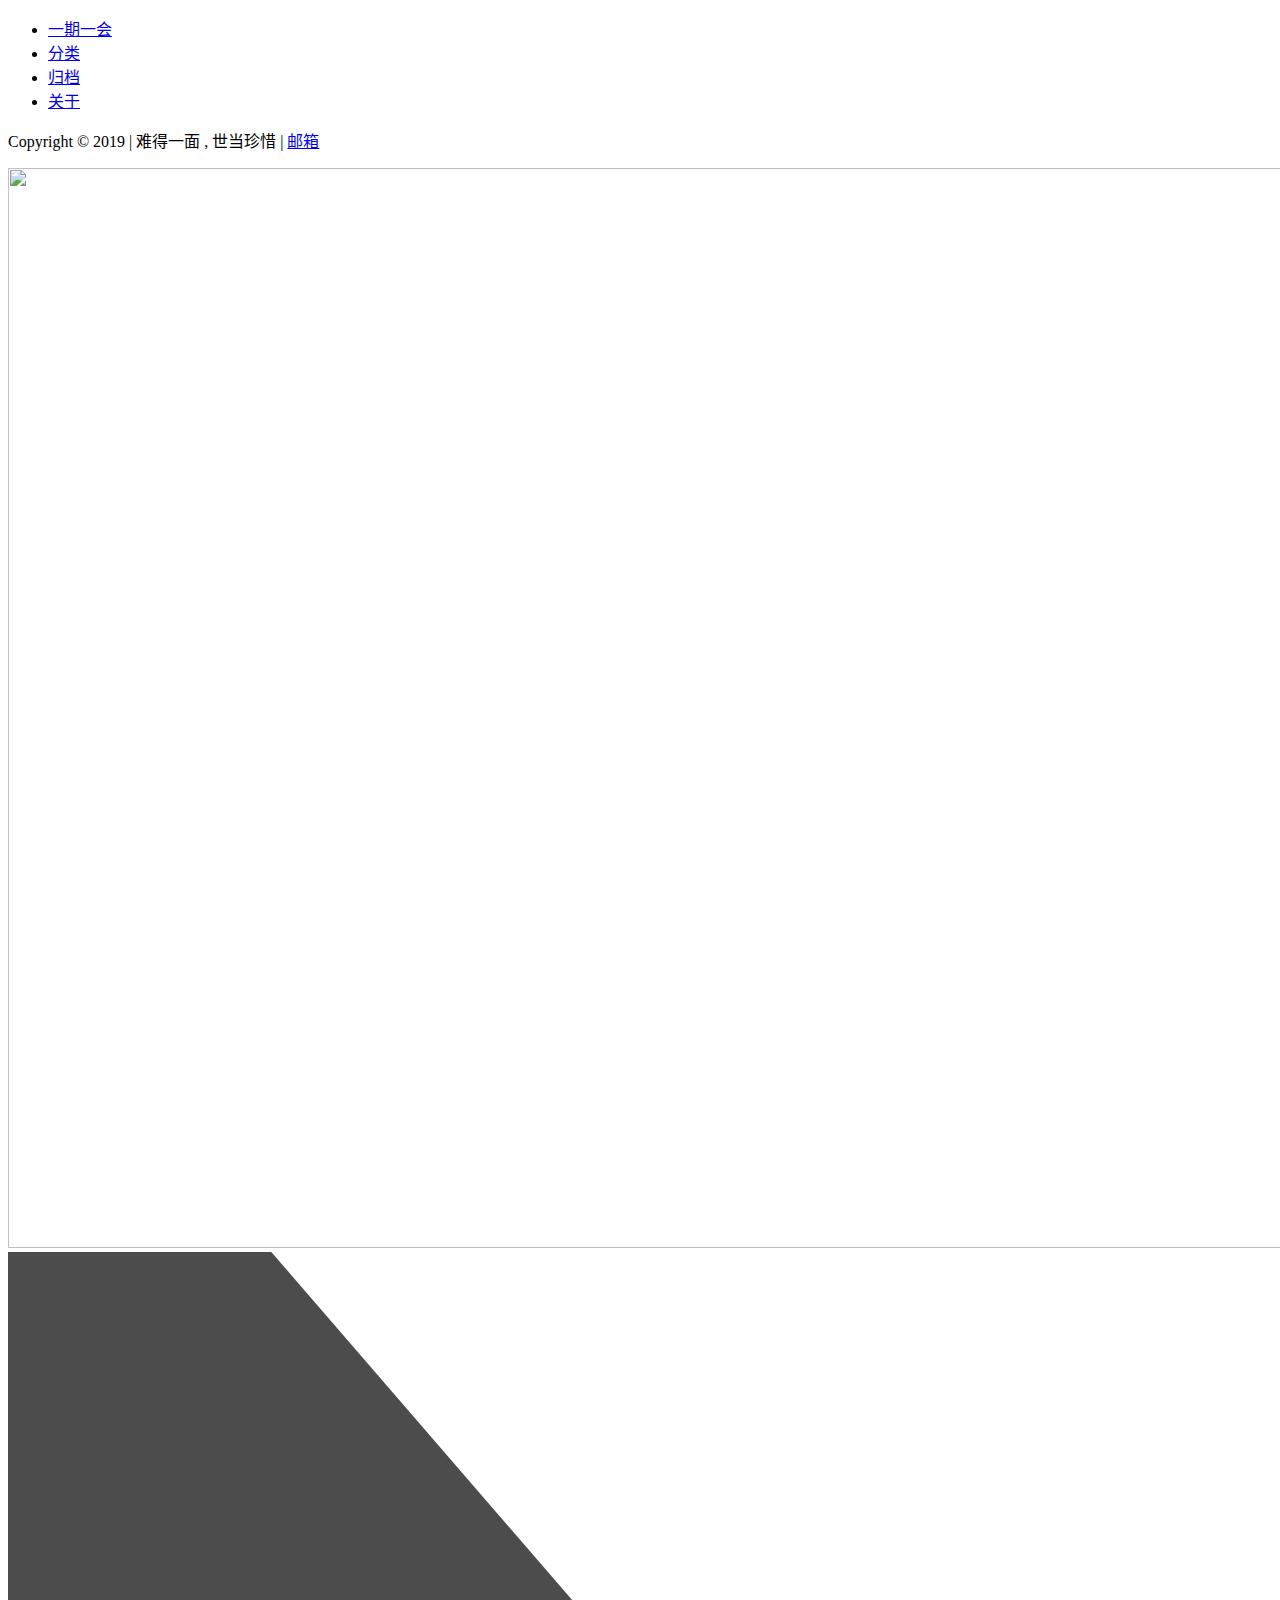
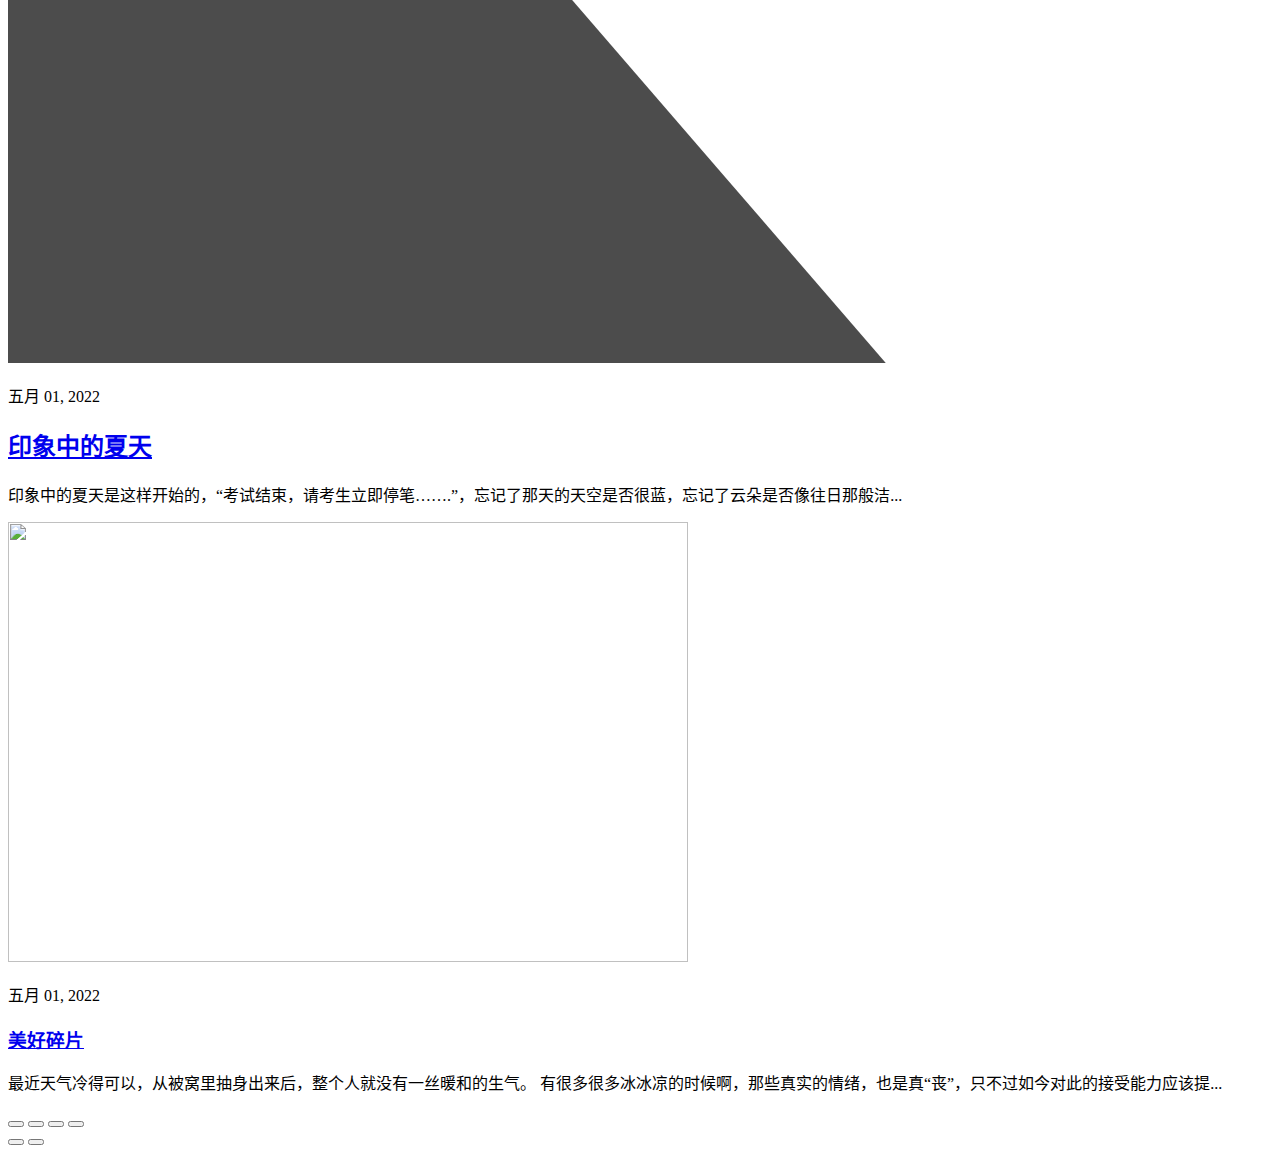
==== commit 149f4efb: "ni" ====
--- a/index.html
+++ b/index.html
@@ -32,6 +32,17 @@
 <link rel="stylesheet" href="/css/diaspora.css">
 
     <script>window.searchDbPath = "/search.xml";</script>
+
+
+    <!-- Global site tag (gtag.js) - Google Analytics -->
+    <script async src="https://www.googletagmanager.com/gtag/js?id=G-4WY8161NP5"></script>
+    <script>
+        window.dataLayer = window.dataLayer || [];
+        function gtag(){dataLayer.push(arguments);}
+        gtag('js', new Date());
+
+        gtag('config', 'G-4WY8161NP5');
+    </script>
 
     <script>
         var _hmt = _hmt || [];
@@ -89,7 +100,7 @@
 
     <p id="copyright">Copyright
         &copy; 2019
-        <span>  |  </span>难得一面 , 世当珍惜<span>  |  </span><a href="mes@live.com">邮箱</a>
+        <span>  |  </span>难得一面 , 世当珍惜<span>  |  </span><a href="mailto:mes@live.com">邮箱</a>
     </p>
 </div>
 
@@ -119,15 +130,27 @@
     
     <div id="post0">
         <p>五月 01, 2022</p>
-        <h2><a href="/moon/meihao/" title="美好碎片" class="posttitle">美好碎片</a></h2>
-        <p class="summary">最近天气冷得可以，从被窝里抽身出来后，整个人就没有一丝暖和的生气。
-有很多很多冰冰凉的时候啊，那些真实的情绪，也是...</p>
+        <h2><a href="/moon/summer/" title="印象中的夏天" class="posttitle">印象中的夏天</a></h2>
+        <p class="summary">印象中的夏天是这样开始的，“考试结束，请考生立即停笔…….”，忘记了那天的天空是否很蓝，忘记了云朵是否像往日那般洁...</p>
     </div>
     
 </div>
 
     <div id="primary">
         
+<div class="post">
+    <a href="/moon/meihao/" title="美好碎片">
+        <img src="/img/welcome-cover.jpg" class="cover" width="680" height="440">
+    </a>
+    <div class="else">
+        <p>五月 01, 2022</p>
+        <h3><a href="/moon/meihao/" title="美好碎片" class="posttitle">美好碎片</a></h3>
+        <p>最近天气冷得可以，从被窝里抽身出来后，整个人就没有一丝暖和的生气。
+有很多很多冰冰凉的时候啊，那些真实的情绪，也是真“丧”，只不过如今对此的接受能力应该提...</p>
+    </div>
+</div>
+
+
     </div>
     
 </div>
@@ -204,17 +227,5 @@
 
 
 
-<!-- Google Analytics -->
-<!-- Global site tag (gtag.js) - Google Analytics -->
-<script async src="https://www.googletagmanager.com/gtag/js?id=G-4WY8161NP5"></script>
-<script>
-  window.dataLayer = window.dataLayer || [];
-  function gtag(){dataLayer.push(arguments);}
-  gtag('js', new Date());
-
-  gtag('config', 'G-4WY8161NP5');
-</script>
-<!-- End Google Analytics -->
-
 
 </html>
